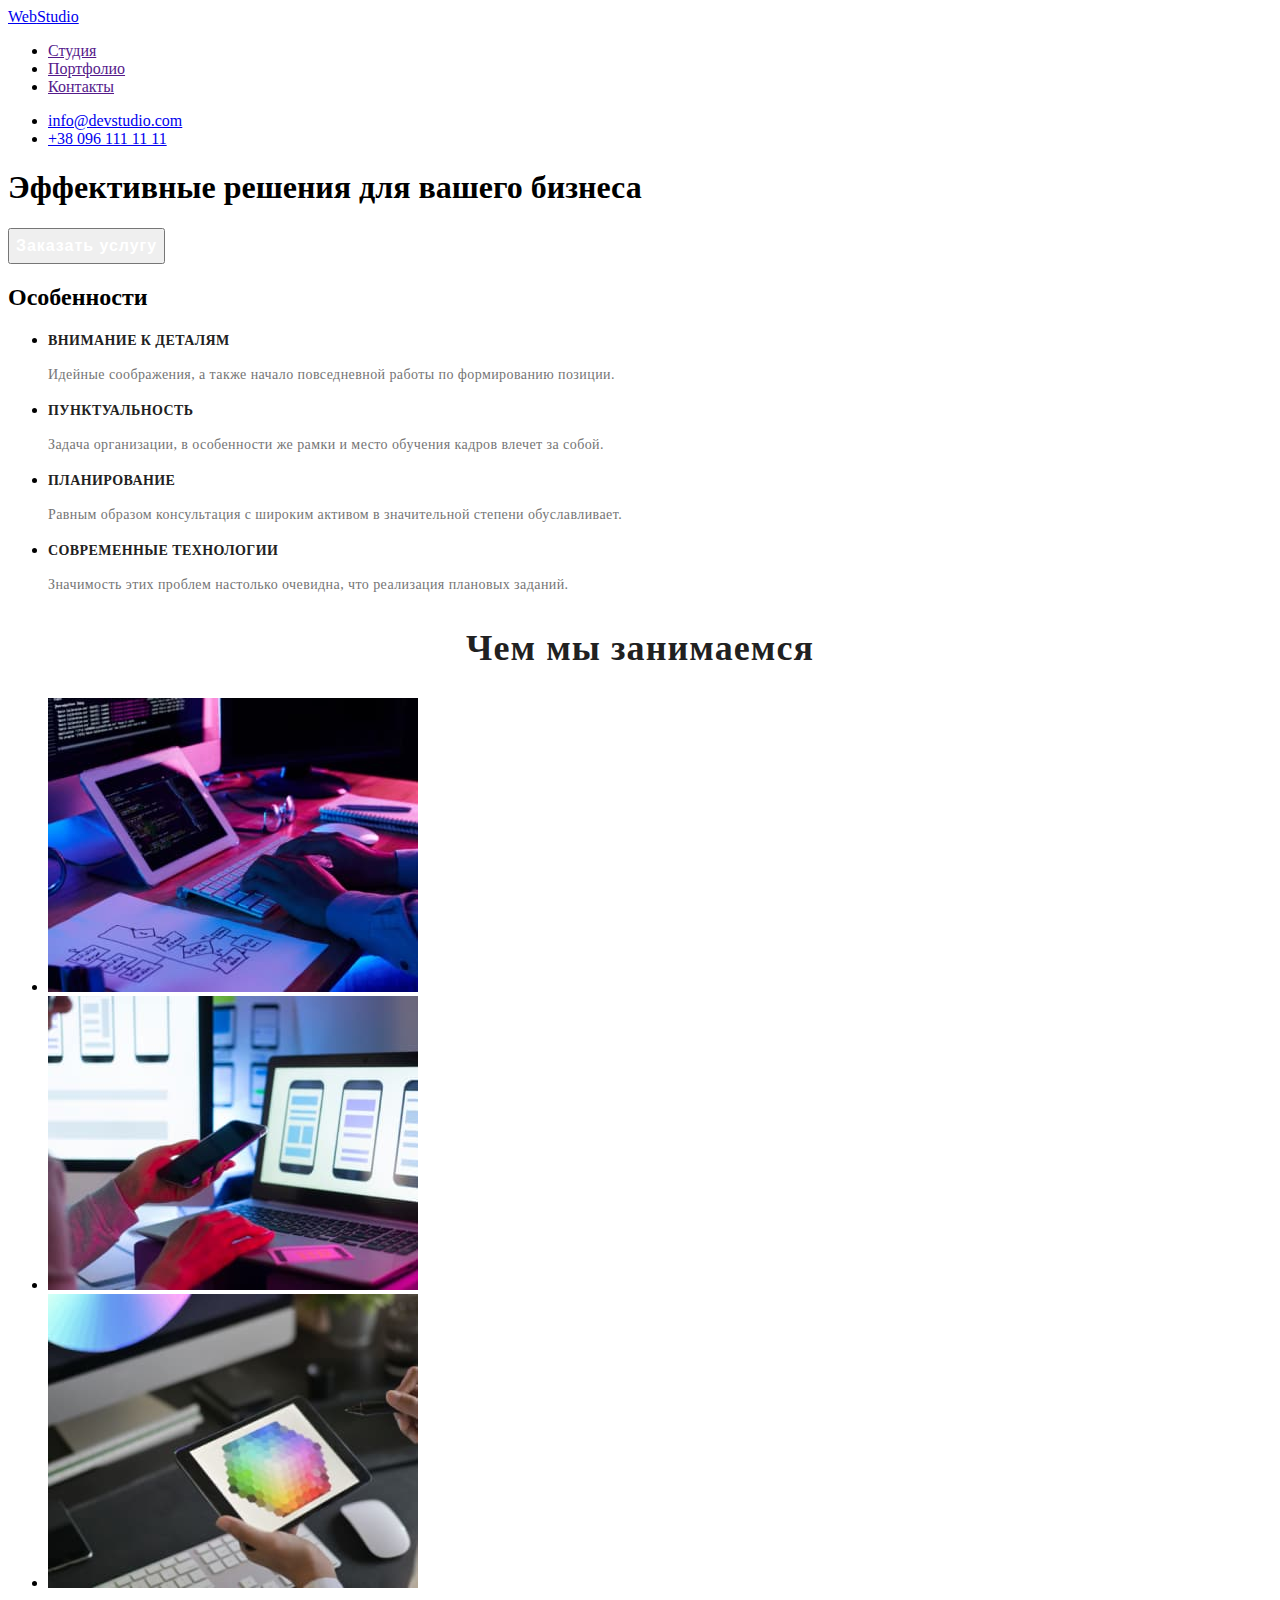
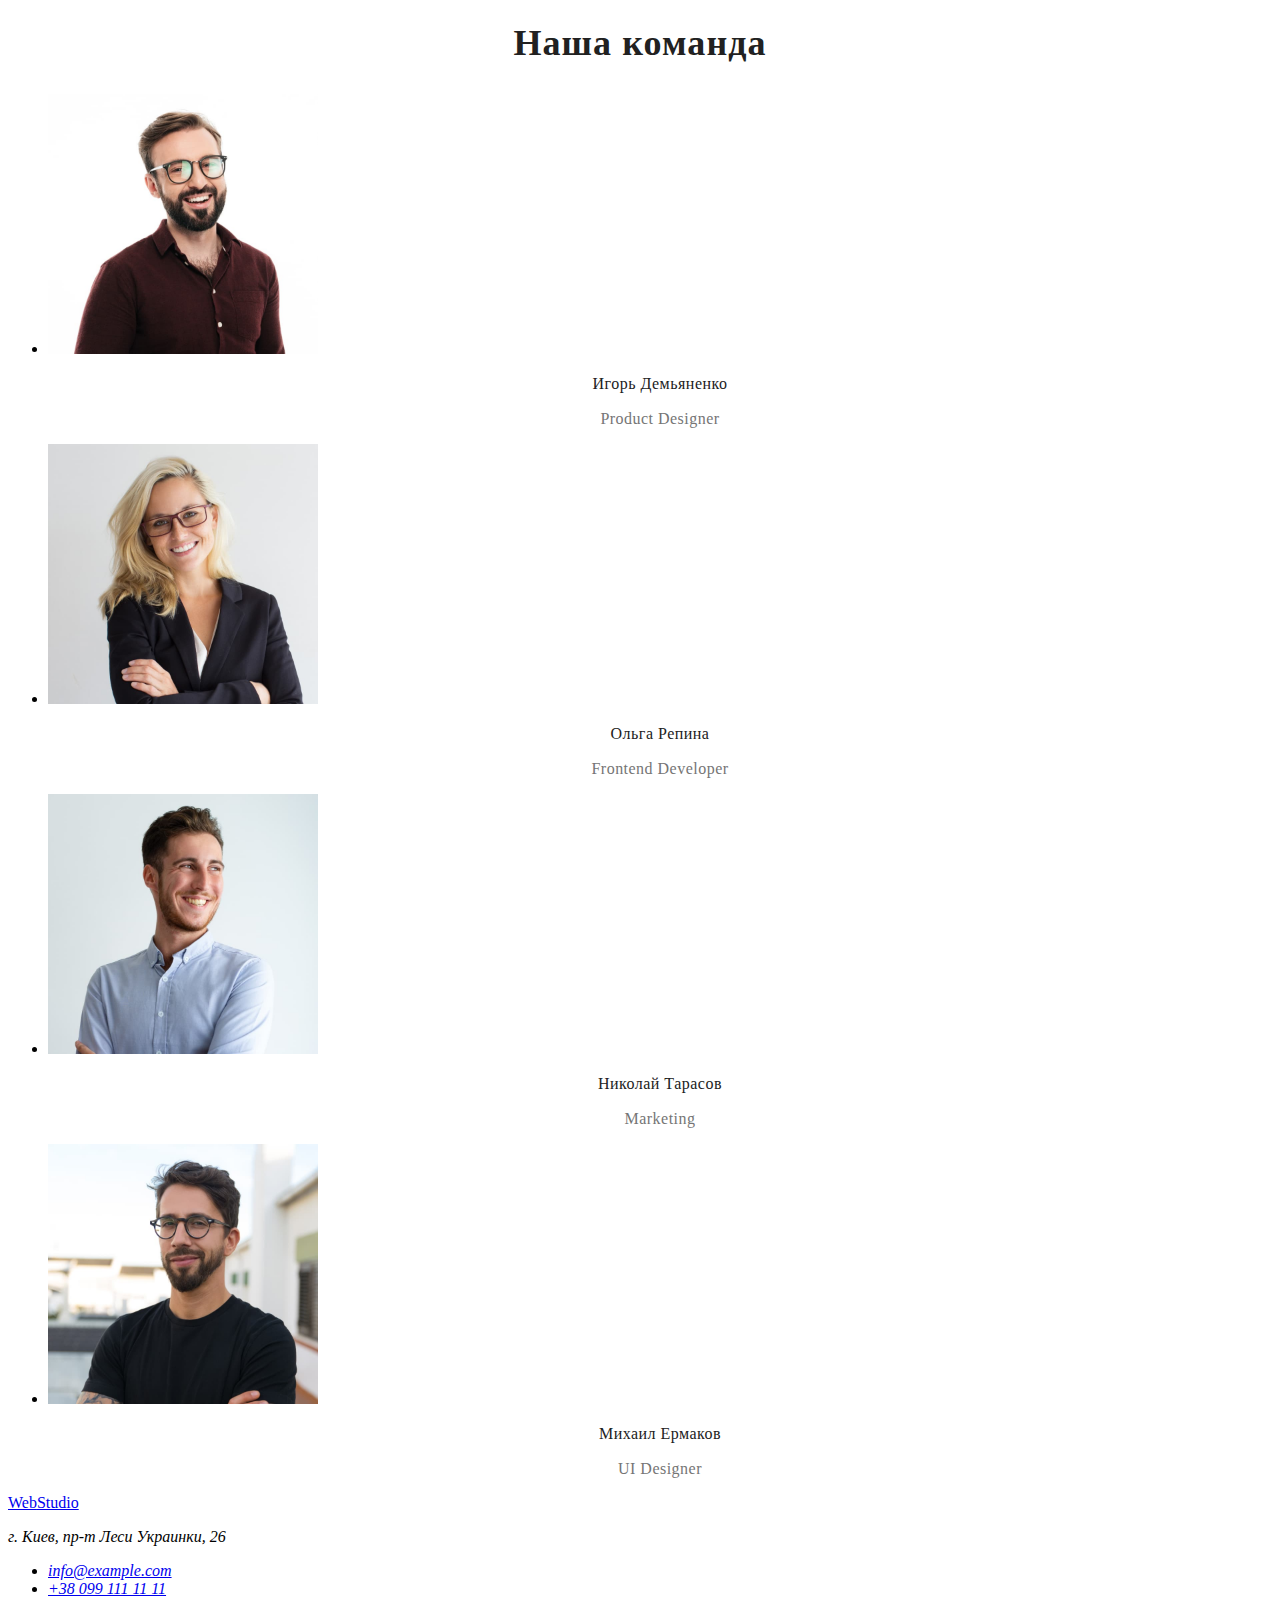
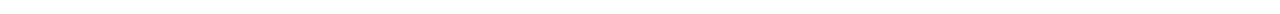
==== index.html @ c415d8a0 "update index.html" ====
<!DOCTYPE html>
<html lang="ru">
  <head>
    <meta charset="UTF-8" />
    <meta http-equiv="X-UA-Compatible" content="IE=edge" />
    <meta name="viewport" content="width=device-width, initial-scale=1.0" />
    <title>Студия</title>
    <link rel="stylesheet" href="./css/styles.css">
  </head>

  <body>
    <header>
      <nav>
        <a class="site-logo" href="./index.html"><span class="web">Web</span>Studio</a>
        <ul class="site-nav">
          <li><a href="">Студия</a></li>
          <li><a href="">Портфолио</a></li>
          <li><a href="">Контакты</a></li>
        </ul>
      </nav>
      <ul class="auth-nav">
        <li><a href="mailto:info@devstudio.com">info@devstudio.com</a></li>
        <li><a href="tel:+380961111111">+38 096 111 11 11</a></li>
      </ul>
    </header>

    <main>
      <!--Эффективные решения для вашего бизнеса-->
      <section>
        <h1 class="head-business-solution">Эффективные решения для вашего бизнеса</h1>
        <button class="buttom-order" type="button">Заказать услугу</button>
      </section>

      <!--Особенности-->
      <section>
        <h2>Особенности</h2>
        <ul>
          <li>
            <h3 class="особенности-заглавие">Внимание к деталям</h3>
            <p class="особенности-текст">
              Идейные соображения, а также начало повседневной работы по
              формированию позиции.
            </p>
          </li>
          <li>
            <h3 class="особенности-заглавие">Пунктуальность</h3>
            <p class="особенности-текст">
              Задача организации, в особенности же рамки и место обучения кадров
              влечет за собой.
            </p>
          </li>
          <li>
            <h3 class="особенности-заглавие">Планирование</h3>
            <p class="особенности-текст">
              Равным образом консультация с широким активом в значительной
              степени обуславливает.
            </p>
          </li>
          <li>
            <h3 class="особенности-заглавие">Современные технологии</h3>
            <p class="особенности-текст">
              Значимость этих проблем настолько очевидна, что реализация
              плановых заданий.
            </p>
          </li>
        </ul>
      </section>

      <!--Чем мы занимаемся-->
      <section>
        <h2 class="чем-мы-занимаемся-заглавие">Чем мы занимаемся</h2>
        <ul>
          <li>
            <img
              src="./images/img1.jpg"
              alt="Верстка"
              width="370"
              height="294"
            />
          </li>
          <li>
            <img
              src="./images/img2.jpg"
              alt="Оптимизация"
              width="370"
              height="294"
            />
          </li>
          <li>
            <img
              src="./images/img3.jpg"
              alt="Дизайн"
              width="370"
              height="294"
            />
          </li>
        </ul>
      </section>

      <!--Наша команда-->
      <section class="our-team">
        <h2 class="наша-команда-заглавие">Наша команда</h2>
        <ul>
          <li>
            <img
              src="./images/demianenko.jpg"
              alt="Игорь Демьяненко"
              width="270"
              height="260"
            />
            <h3 class="наша-команда-фио">Игорь Демьяненко</h3>
            <p class="наша-команда-позиция" lang="en">Product Designer</p>
          </li>
          <li>
            <img
              src="./images/repina.jpg"
              alt="Ольга Репина"
              width="270"
              height="260"
            />
            <h3 class="наша-команда-фио">Ольга Репина</h3>
            <p class="наша-команда-позиция" lang="en">Frontend Developer</p>
          </li>
          <li>
            <img
              src="./images/tarasov.jpg"
              alt="Николай Тарасов"
              width="270"
              height="260"
            />
            <h3 class="наша-команда-фио">Николай Тарасов</h3>
            <p class="наша-команда-позиция" lang="en">Marketing</p>
          </li>
          <li>
            <img
              src="./images/ermakov.jpg"
              alt="Михаил Ермаков"
              width="270"
              height="260"
            />
            <h3 class="наша-команда-фио">Михаил Ермаков</h3>
            <p class="наша-команда-позиция" lang="en">UI Designer</p>
          </li>
        </ul>
      </section>
    </main>

    <!--Footer-->
    <footer>
      <a href="./index.html"><span>Web</span>Studio</a>
      <address>
        <p>г. Киев, пр-т Леси Украинки, 26</p>
        <ul>
          <li>
            <a href="mailto:info@example.com">info@example.com</a>
          </li>
          <li>
            <a href="tel:+380991111111">+38 099 111 11 11</a>
          </li>
        </ul>
      </address>
    </footer>
  </body>
</html>
---- css/styles.css ----
.buttom-order {
font-style: normal;
font-weight: 700;
font-size: 16px;
line-height: 30px;
display: flex;
align-items: center;
text-align: center;
letter-spacing: 0.06em;
color: #FFFFFF;
}

.особенности-заглавие {
font-style: normal;
font-weight: 700;
font-size: 14px;
line-height: 16px;
letter-spacing: 0.03em;
text-transform: uppercase;
color: #212121;
}

.особенности-текст {
    font-style: normal;
font-weight: 400;
font-size: 14px;
line-height: 24px;
letter-spacing: 0.03em;
color: #757575;
}

.чем-мы-занимаемся-заглавие {
    font-style: normal;
font-weight: 700;
font-size: 36px;
line-height: 42px;
text-align: center;
letter-spacing: 0.03em;
color: #212121;
}

.наша-команда-заглавие {
font-style: normal;
font-weight: 700;
font-size: 36px;
line-height: 42px;
text-align: center;
letter-spacing: 0.03em;
color: #212121;
}

.наша-команда-фио {
font-style: normal;
font-weight: 500;
font-size: 16px;
line-height: 19px;
text-align: center;
letter-spacing: 0.03em;
color: #212121;
}

.наша-команда-позиция {
    font-style: normal;
font-weight: 400;
font-size: 16px;
line-height: 19px;
text-align: center;
letter-spacing: 0.03em;
color: #757575;
}
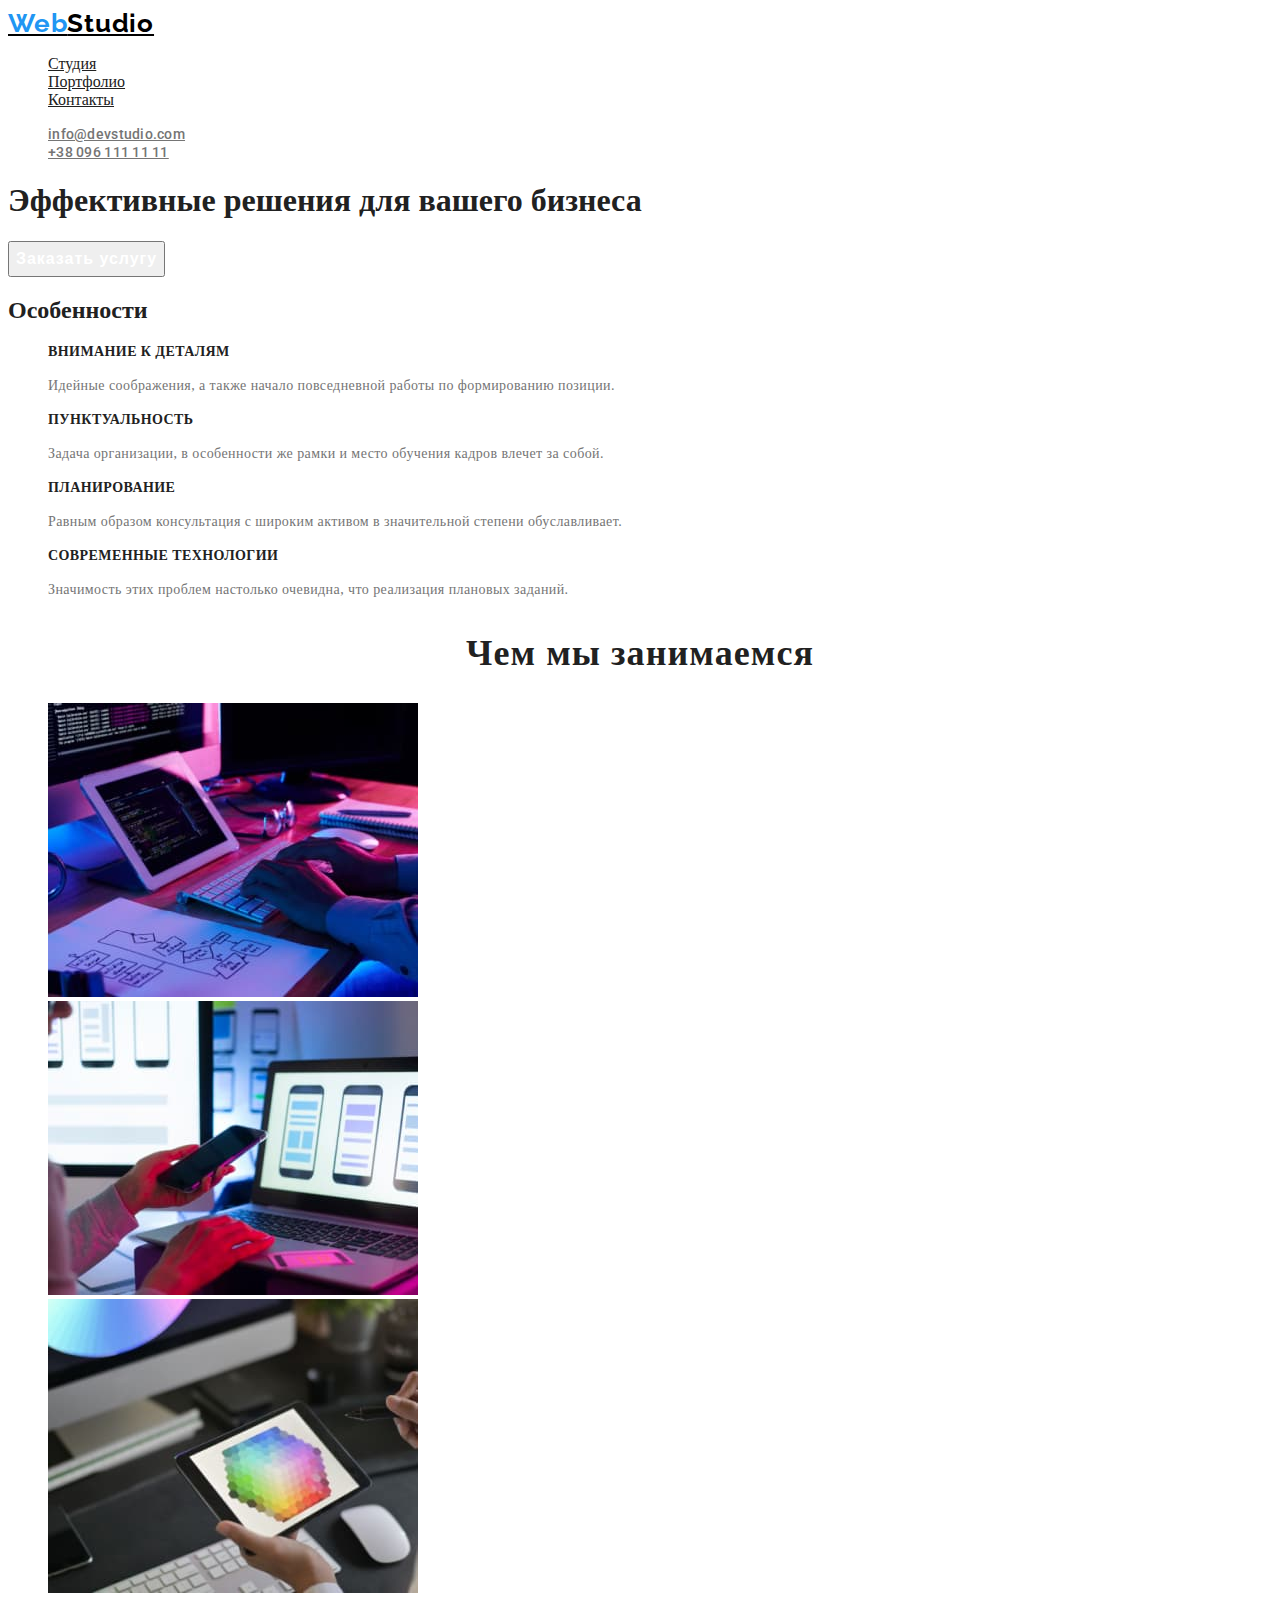
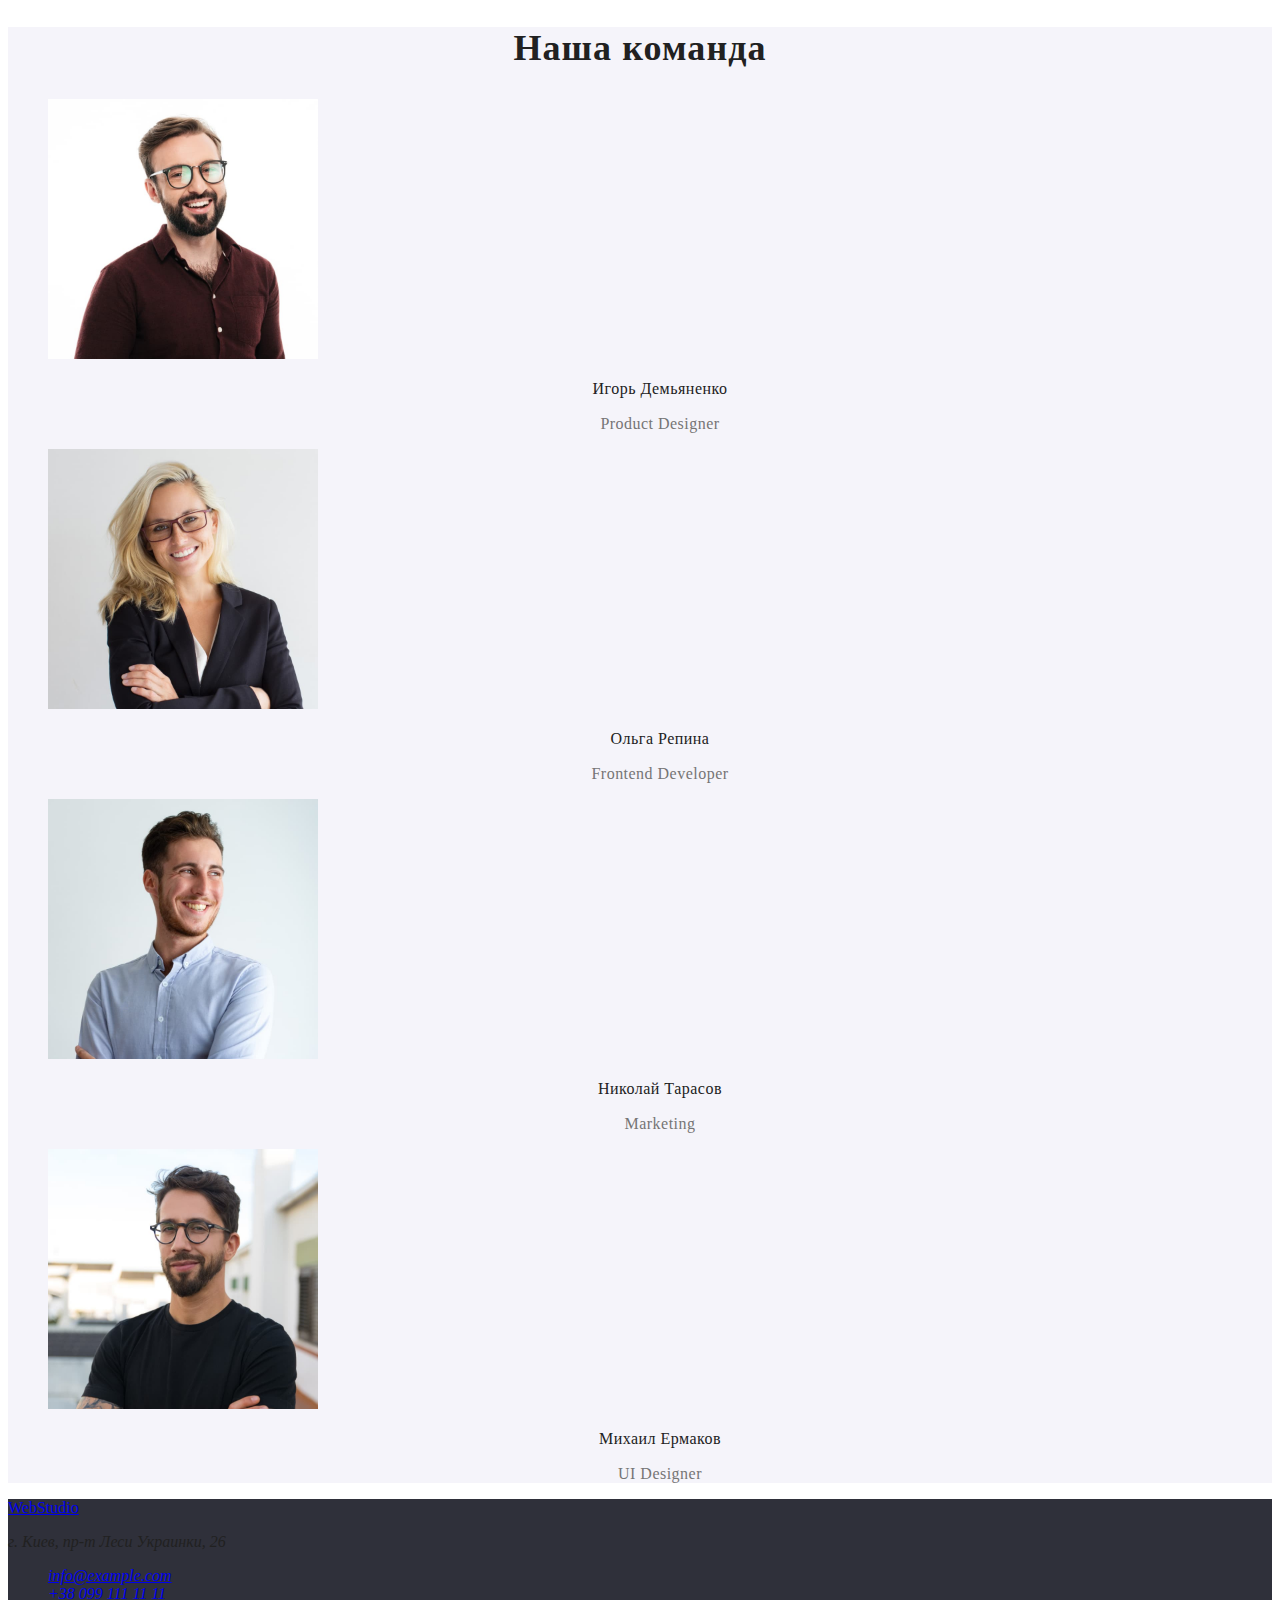
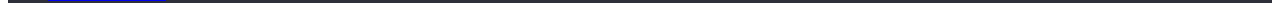
==== commit 1810011f: "update index.html" ====
--- a/index.html
+++ b/index.html
@@ -5,7 +5,14 @@
     <meta http-equiv="X-UA-Compatible" content="IE=edge" />
     <meta name="viewport" content="width=device-width, initial-scale=1.0" />
     <title>Студия</title>
+    <link rel="preconnect" href="https://fonts.googleapis.com">
+    <link rel="preconnect" href="https://fonts.gstatic.com" crossorigin>
+    <link
+      href="https://fonts.googleapis.com/css2?family=Raleway:wght@700&family=Roboto:ital,wght@0,400;0,500;0,700;1,900&display=swap"
+      rel="stylesheet">
+      
     <link rel="stylesheet" href="./css/styles.css">
+    
   </head>
 
   <body>
--- a/css/styles.css
+++ b/css/styles.css
@@ -1,3 +1,50 @@
+body {
+background: #FFFFFF;
+color: #212121;
+}
+
+ul {
+list-style: none;
+}
+
+footer {
+background: #2F303A;
+}
+
+.site-logo {
+    font-family: 'Raleway';
+font-style: normal;
+font-weight: 700;
+font-size: 26px;
+line-height: 31px;
+letter-spacing: 0.03em;
+color: #000000;
+}
+
+.web {
+    color: #2196F3;
+}
+
+.site-nav a {
+    color: #212121;
+}
+.site-nav a:hover {
+color: #2196F3;;
+    }
+
+.auth-nav a {
+    font-family: 'Roboto';
+font-style: normal;
+font-weight: 500;
+font-size: 14px;
+line-height: 16px;
+letter-spacing: 0.02em;
+color: #757575;
+}
+
+.auth-nav a:hover {
+    color: #2196F3;
+}
 
 .buttom-order {
 font-style: normal;
@@ -40,6 +87,10 @@
 color: #212121;
 }
 
+.our-team {
+   background: #F5F4FA;
+}
+
 .наша-команда-заглавие {
 font-style: normal;
 font-weight: 700;
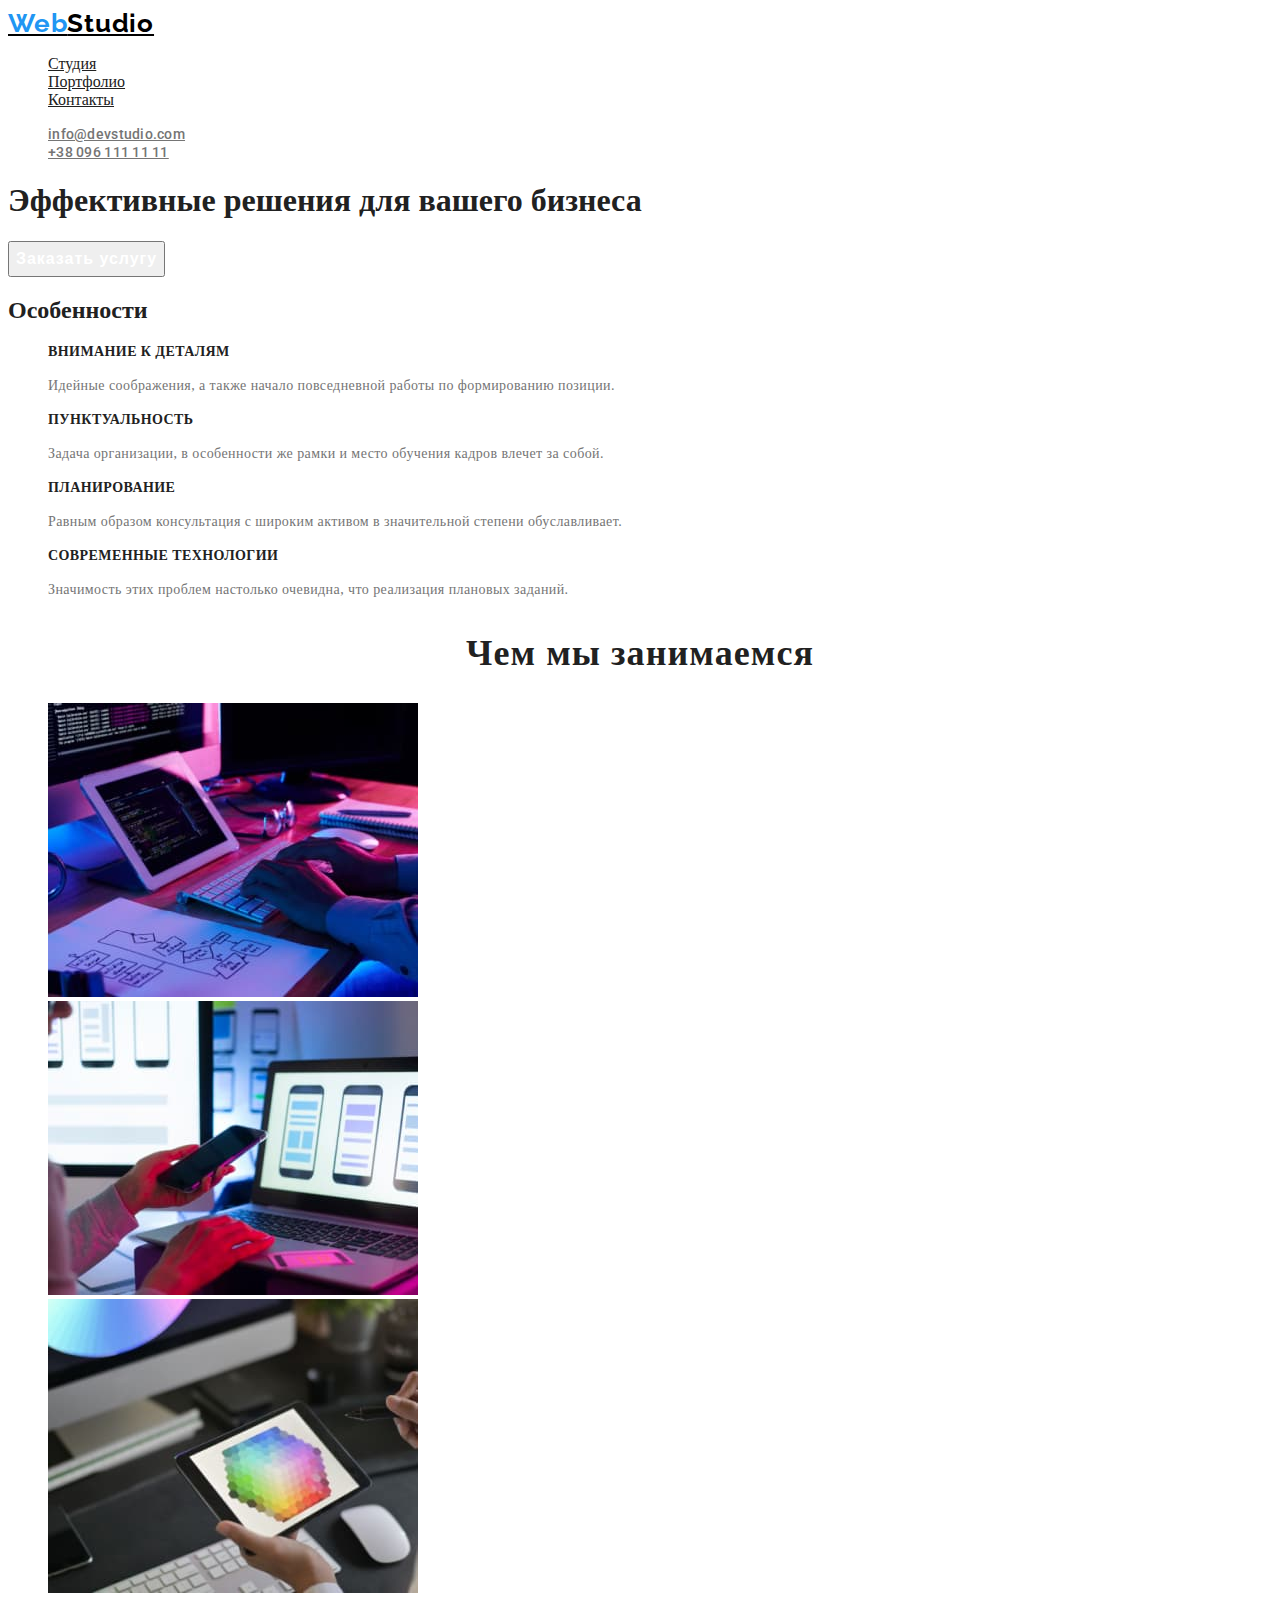
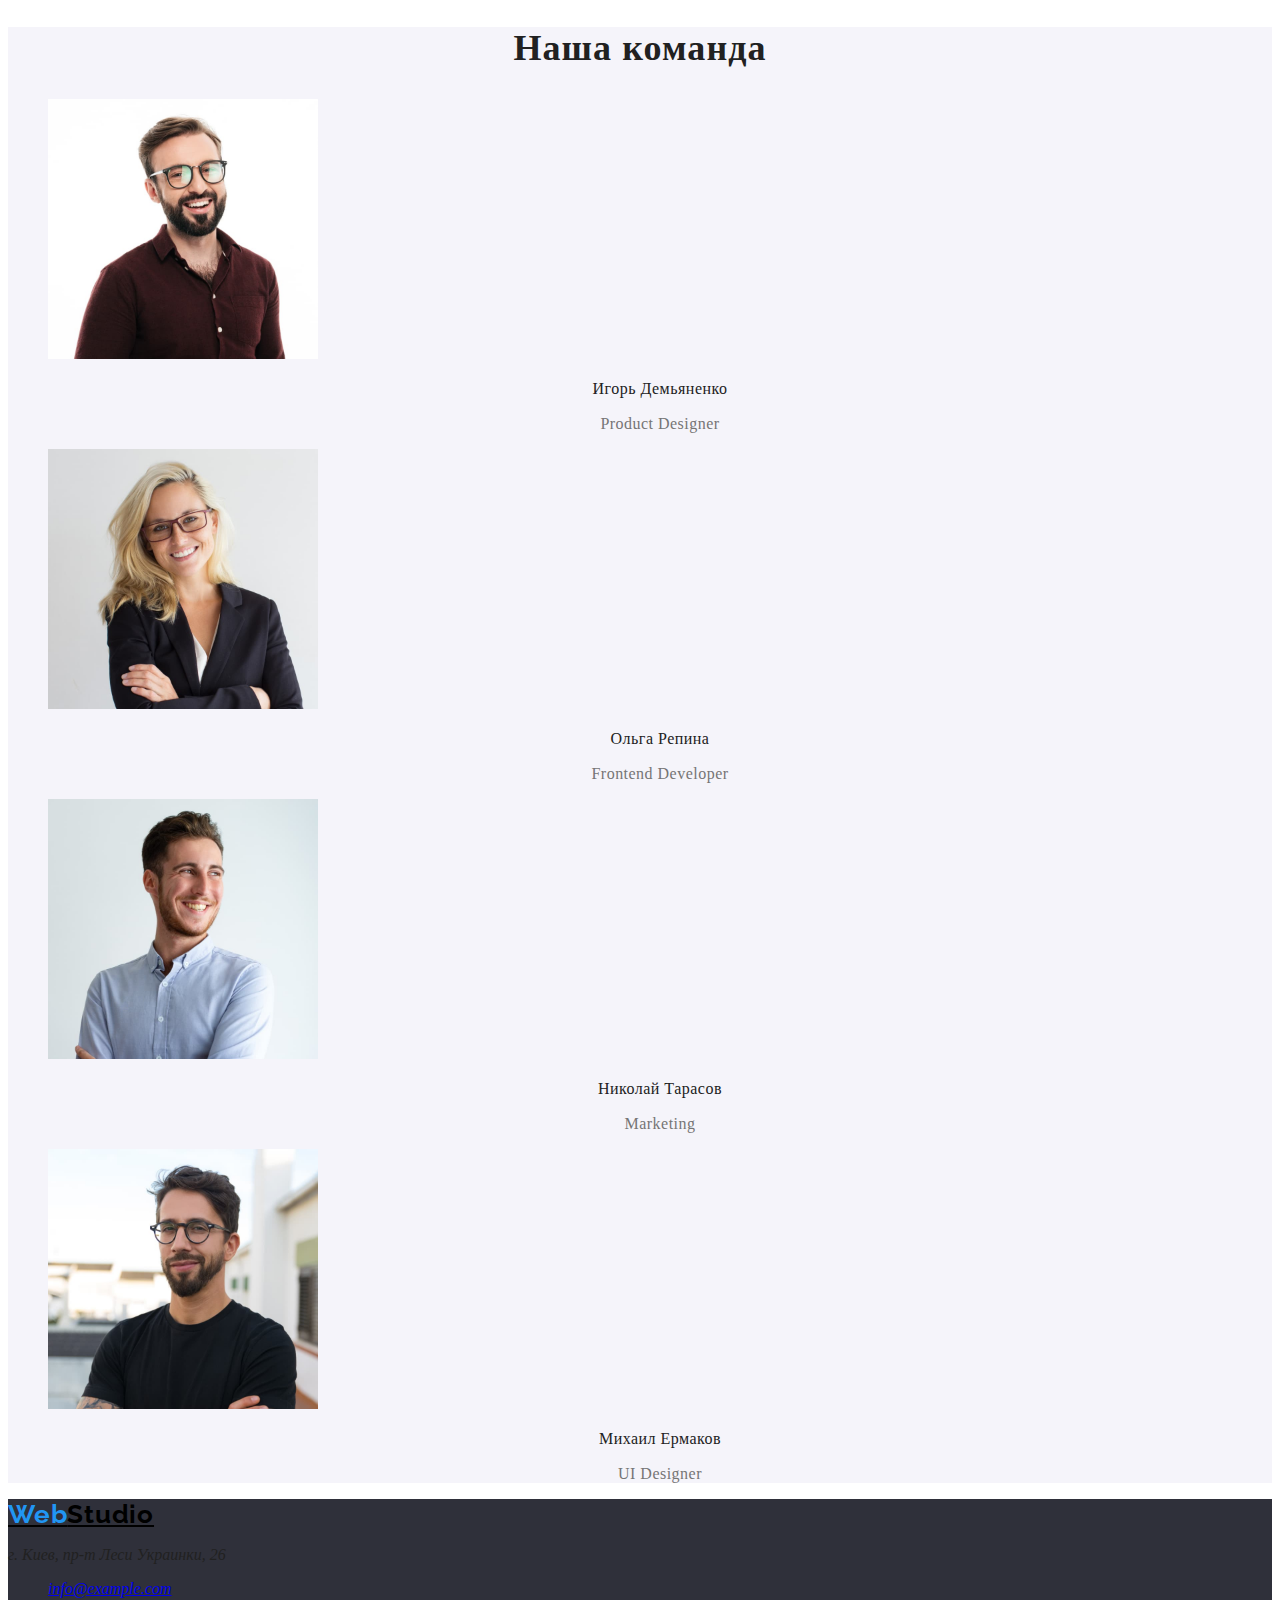
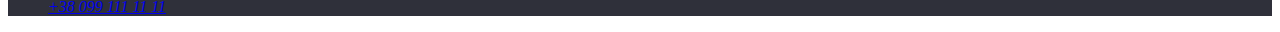
==== commit 3253b224: "update index.html" ====
--- a/index.html
+++ b/index.html
@@ -5,43 +5,60 @@
     <meta http-equiv="X-UA-Compatible" content="IE=edge" />
     <meta name="viewport" content="width=device-width, initial-scale=1.0" />
     <title>Студия</title>
-    <link rel="preconnect" href="https://fonts.googleapis.com">
-    <link rel="preconnect" href="https://fonts.gstatic.com" crossorigin>
+    <link rel="preconnect" href="https://fonts.googleapis.com" />
+    <link rel="preconnect" href="https://fonts.gstatic.com" crossorigin />
     <link
       href="https://fonts.googleapis.com/css2?family=Raleway:wght@700&family=Roboto:ital,wght@0,400;0,500;0,700;1,900&display=swap"
-      rel="stylesheet">
-      
-    <link rel="stylesheet" href="./css/styles.css">
-    
+      rel="stylesheet"
+    />
+    <link rel="stylesheet" href="./css/styles.css" />
   </head>
 
   <body>
-    <header>
-      <nav>
-        <a class="site-logo" href="./index.html"><span class="web">Web</span>Studio</a>
+    <header class="header">
+      <nav class="header-nav">
+        <a class="site-logo" href="./index.html"
+          ><span class="web">Web</span>Studio</a
+        >
         <ul class="site-nav">
-          <li><a href="">Студия</a></li>
-          <li><a href="">Портфолио</a></li>
-          <li><a href="">Контакты</a></li>
+          <li class="site-nav-item">
+            <a class="site-nav-link" href="">Студия</a>
+          </li>
+          <li class="site-nav-item">
+            <a class="site-nav-link" href="">Портфолио</a>
+          </li>
+          <li class="site-nav-item">
+            <a class="site-nav-link" href="">Контакты</a>
+          </li>
         </ul>
       </nav>
       <ul class="auth-nav">
-        <li><a href="mailto:info@devstudio.com">info@devstudio.com</a></li>
-        <li><a href="tel:+380961111111">+38 096 111 11 11</a></li>
+        <li class="auth-nav-mail">
+          <a class="auth-nav-link" href="mailto:info@devstudio.com"
+            >info@devstudio.com</a
+          >
+        </li>
+        <li class="auth-nav-tel">
+          <a class="auth-nav-link" href="tel:+380961111111"
+            >+38 096 111 11 11</a
+          >
+        </li>
       </ul>
     </header>
 
     <main>
       <!--Эффективные решения для вашего бизнеса-->
       <section>
-        <h1 class="head-business-solution">Эффективные решения для вашего бизнеса</h1>
+        <h1 class="head-business-solution">
+          Эффективные решения для вашего бизнеса
+        </h1>
         <button class="buttom-order" type="button">Заказать услугу</button>
       </section>
 
       <!--Особенности-->
       <section>
         <h2>Особенности</h2>
-        <ul>
+        <ul class="list">
           <li>
             <h3 class="особенности-заглавие">Внимание к деталям</h3>
             <p class="особенности-текст">
@@ -76,7 +93,7 @@
       <!--Чем мы занимаемся-->
       <section>
         <h2 class="чем-мы-занимаемся-заглавие">Чем мы занимаемся</h2>
-        <ul>
+        <ul class="list">
           <li>
             <img
               src="./images/img1.jpg"
@@ -107,7 +124,7 @@
       <!--Наша команда-->
       <section class="our-team">
         <h2 class="наша-команда-заглавие">Наша команда</h2>
-        <ul>
+        <ul class="list">
           <li>
             <img
               src="./images/demianenko.jpg"
@@ -154,10 +171,12 @@
 
     <!--Footer-->
     <footer>
-      <a href="./index.html"><span>Web</span>Studio</a>
+      <a class="site-logo" href="./index.html"
+        ><span class="web">Web</span>Studio</a
+      >
       <address>
         <p>г. Киев, пр-т Леси Украинки, 26</p>
-        <ul>
+        <ul class="list-address">
           <li>
             <a href="mailto:info@example.com">info@example.com</a>
           </li>
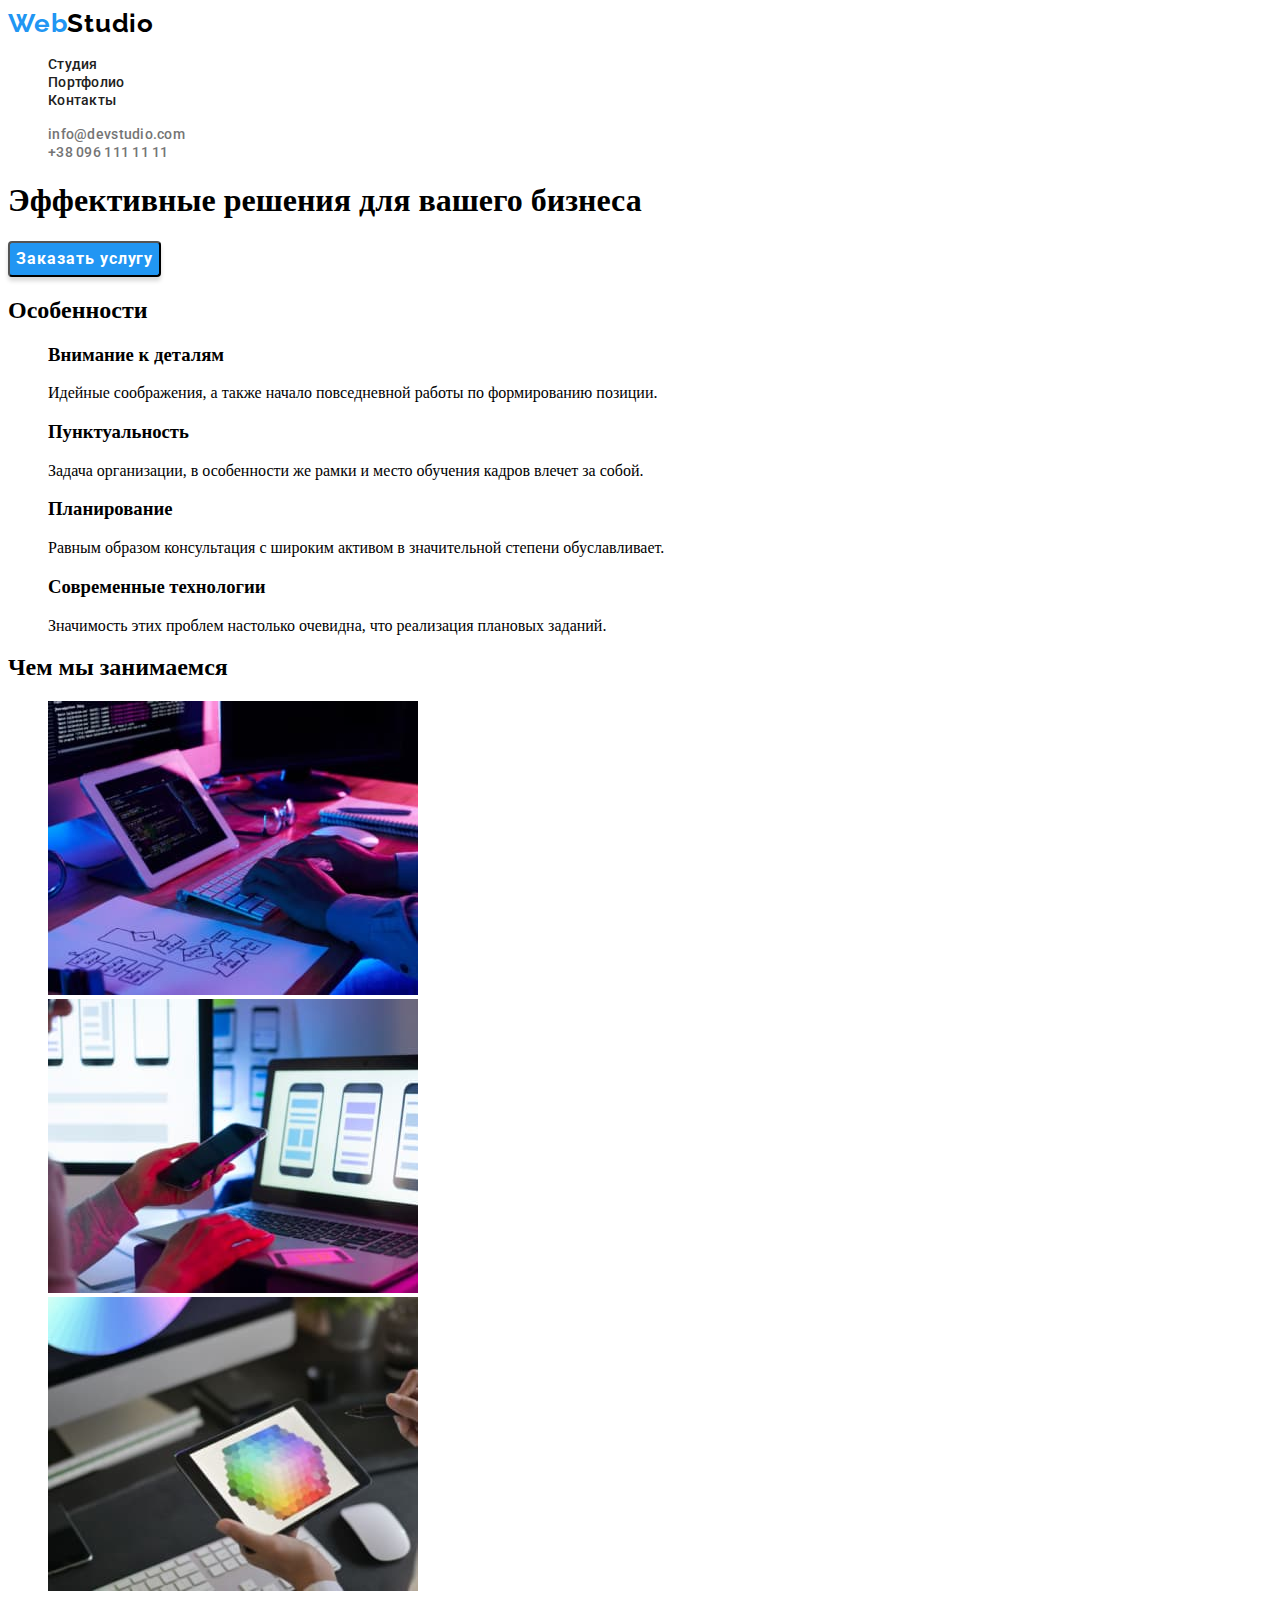
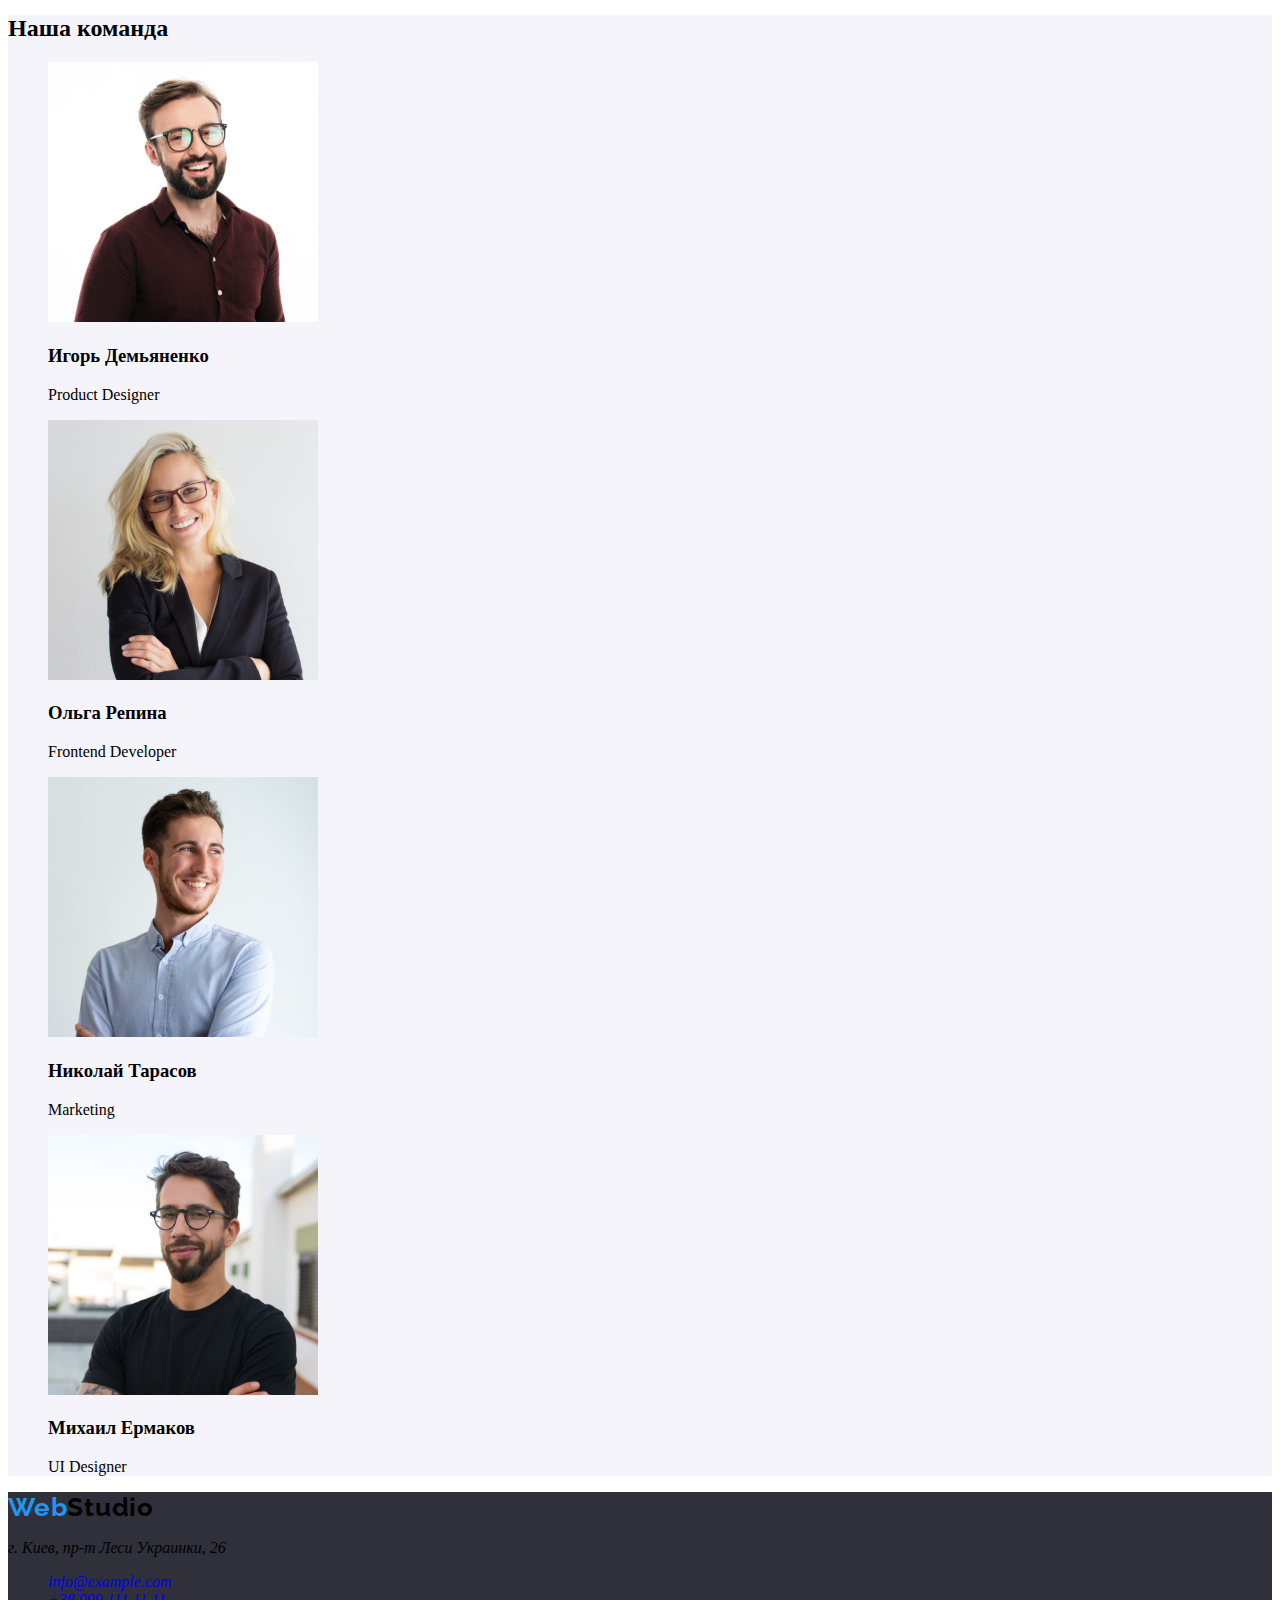
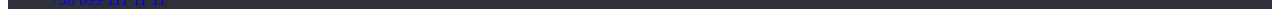
==== commit 4437547c: "update.index.html" ====
--- a/index.html
+++ b/index.html
@@ -48,8 +48,8 @@
 
     <main>
       <!--Эффективные решения для вашего бизнеса-->
-      <section>
-        <h1 class="head-business-solution">
+      <section class="hero">
+        <h1 class="hero-head">
           Эффективные решения для вашего бизнеса
         </h1>
         <button class="buttom-order" type="button">Заказать услугу</button>
@@ -57,32 +57,32 @@
 
       <!--Особенности-->
       <section>
-        <h2>Особенности</h2>
+        <h2 class="head">Особенности</h2>
         <ul class="list">
           <li>
-            <h3 class="особенности-заглавие">Внимание к деталям</h3>
-            <p class="особенности-текст">
+            <h3 class="peculiarities-title">Внимание к деталям</h3>
+            <p class="peculiarities-text">
               Идейные соображения, а также начало повседневной работы по
               формированию позиции.
             </p>
           </li>
           <li>
-            <h3 class="особенности-заглавие">Пунктуальность</h3>
-            <p class="особенности-текст">
+            <h3 class="peculiarities-title">Пунктуальность</h3>
+            <p class="peculiarities-text">
               Задача организации, в особенности же рамки и место обучения кадров
               влечет за собой.
             </p>
           </li>
           <li>
-            <h3 class="особенности-заглавие">Планирование</h3>
-            <p class="особенности-текст">
+            <h3 class="peculiarities-title">Планирование</h3>
+            <p class="peculiarities-text">
               Равным образом консультация с широким активом в значительной
               степени обуславливает.
             </p>
           </li>
           <li>
-            <h3 class="особенности-заглавие">Современные технологии</h3>
-            <p class="особенности-текст">
+            <h3 class="peculiarities-title">Современные технологии</h3>
+            <p class="peculiarities-text">
               Значимость этих проблем настолько очевидна, что реализация
               плановых заданий.
             </p>
@@ -92,7 +92,7 @@
 
       <!--Чем мы занимаемся-->
       <section>
-        <h2 class="чем-мы-занимаемся-заглавие">Чем мы занимаемся</h2>
+        <h2 class="section-head">Чем мы занимаемся</h2>
         <ul class="list">
           <li>
             <img
@@ -123,7 +123,7 @@
 
       <!--Наша команда-->
       <section class="our-team">
-        <h2 class="наша-команда-заглавие">Наша команда</h2>
+        <h2 class="section-head">Наша команда</h2>
         <ul class="list">
           <li>
             <img
@@ -132,8 +132,8 @@
               width="270"
               height="260"
             />
-            <h3 class="наша-команда-фио">Игорь Демьяненко</h3>
-            <p class="наша-команда-позиция" lang="en">Product Designer</p>
+            <h3 class="our-team-full-name">Игорь Демьяненко</h3>
+            <p class="our-team-position" lang="en">Product Designer</p>
           </li>
           <li>
             <img
@@ -142,8 +142,8 @@
               width="270"
               height="260"
             />
-            <h3 class="наша-команда-фио">Ольга Репина</h3>
-            <p class="наша-команда-позиция" lang="en">Frontend Developer</p>
+            <h3 class="our-team-full-name">Ольга Репина</h3>
+            <p class="our-team-position" lang="en">Frontend Developer</p>
           </li>
           <li>
             <img
@@ -152,8 +152,8 @@
               width="270"
               height="260"
             />
-            <h3 class="наша-команда-фио">Николай Тарасов</h3>
-            <p class="наша-команда-позиция" lang="en">Marketing</p>
+            <h3 class="our-team-full-name">Николай Тарасов</h3>
+            <p class="our-team-position" lang="en">Marketing</p>
           </li>
           <li>
             <img
@@ -162,8 +162,8 @@
               width="270"
               height="260"
             />
-            <h3 class="наша-команда-фио">Михаил Ермаков</h3>
-            <p class="наша-команда-позиция" lang="en">UI Designer</p>
+            <h3 class="our-team-full-name">Михаил Ермаков</h3>
+            <p class="our-team-position" lang="en">UI Designer</p>
           </li>
         </ul>
       </section>
@@ -172,16 +172,16 @@
     <!--Footer-->
     <footer>
       <a class="site-logo" href="./index.html"
-        ><span class="web">Web</span>Studio</a
+        ><span class="web">Web</span><span class="studio">Studio</span></a
       >
       <address>
-        <p>г. Киев, пр-т Леси Украинки, 26</p>
+        <p class="address-text" >г. Киев, пр-т Леси Украинки, 26</p>
         <ul class="list-address">
           <li>
-            <a href="mailto:info@example.com">info@example.com</a>
+            <a class="address-link" href="mailto:info@example.com">info@example.com</a>
           </li>
           <li>
-            <a href="tel:+380991111111">+38 099 111 11 11</a>
+            <a class="address-link" href="tel:+380991111111">+38 099 111 11 11</a>
           </li>
         </ul>
       </address>
--- a/css/styles.css
+++ b/css/styles.css
@@ -1,122 +1,153 @@
 body {
-background: #FFFFFF;
-color: #212121;
-}
+  background: #ffffff;
+  }
 
-ul {
-list-style: none;
+.list {
+  list-style: none;
 }
 
 footer {
-background: #2F303A;
+  background: #2f303a;
 }
 
 .site-logo {
-    font-family: 'Raleway';
-font-style: normal;
-font-weight: 700;
-font-size: 26px;
-line-height: 31px;
-letter-spacing: 0.03em;
-color: #000000;
+  font-family: "Raleway";
+  font-style: normal;
+  font-weight: 700;
+  font-size: 26px;
+  line-height: 1.19;
+  letter-spacing: 0.03em;
+  color: #000000;
+  text-decoration: none;
 }
 
 .web {
-    color: #2196F3;
+  color: #2196f3;
 }
 
-.site-nav a {
-    color: #212121;
+.site-nav {
+  list-style: none;
 }
-.site-nav a:hover {
-color: #2196F3;;
-    }
 
-.auth-nav a {
-    font-family: 'Roboto';
-font-style: normal;
+.site-nav-link:hover,
+.site-nav-link:focus {
+  color: #2196f3;
+}
+
+.site-nav-link {
+    font-family: 'Roboto', sans-serif;
+    font-style: normal;
 font-weight: 500;
 font-size: 14px;
 line-height: 16px;
 letter-spacing: 0.02em;
-color: #757575;
+color: #212121;
+text-decoration: none;
 }
 
-.auth-nav a:hover {
-    color: #2196F3;
+.auth-nav {
+  list-style: none;
+}
+
+.auth-nav-link {
+    font-family: 'Roboto', sans-serif;
+    font-style: normal;
+  font-weight: 500;
+  font-size: 14px;
+  line-height: 1.14;
+  letter-spacing: 0.02em;
+  color: #757575;
+  text-decoration: none;
+}
+
+.auth-nav-link:hover,
+.auth-nav-link:focus {
+  color: #2196f3;
 }
 
 .buttom-order {
+  font-family: 'Roboto', sans-serif;
 font-style: normal;
 font-weight: 700;
 font-size: 16px;
-line-height: 30px;
+line-height: 1.87;
 display: flex;
 align-items: center;
 text-align: center;
 letter-spacing: 0.06em;
 color: #FFFFFF;
+background: #2196F3;
+box-shadow: 0px 4px 4px rgba(0, 0, 0, 0.15);
+border-radius: 4px;
 }
 
 .особенности-заглавие {
-font-style: normal;
-font-weight: 700;
-font-size: 14px;
-line-height: 16px;
-letter-spacing: 0.03em;
-text-transform: uppercase;
-color: #212121;
+  font-style: normal;
+  font-weight: 700;
+  font-size: 14px;
+  line-height: 16px;
+  letter-spacing: 0.03em;
+  text-transform: uppercase;
+  color: #212121;
 }
 
 .особенности-текст {
-    font-style: normal;
-font-weight: 400;
-font-size: 14px;
-line-height: 24px;
-letter-spacing: 0.03em;
-color: #757575;
+  font-style: normal;
+  font-weight: 400;
+  font-size: 14px;
+  line-height: 24px;
+  letter-spacing: 0.03em;
+  color: #757575;
 }
 
 .чем-мы-занимаемся-заглавие {
-    font-style: normal;
-font-weight: 700;
-font-size: 36px;
-line-height: 42px;
-text-align: center;
-letter-spacing: 0.03em;
-color: #212121;
+  font-style: normal;
+  font-weight: 700;
+  font-size: 36px;
+  line-height: 42px;
+  text-align: center;
+  letter-spacing: 0.03em;
+  color: #212121;
 }
 
 .our-team {
-   background: #F5F4FA;
+  background: #f5f4fa;
 }
 
 .наша-команда-заглавие {
-font-style: normal;
-font-weight: 700;
-font-size: 36px;
-line-height: 42px;
-text-align: center;
-letter-spacing: 0.03em;
-color: #212121;
+  font-style: normal;
+  font-weight: 700;
+  font-size: 36px;
+  line-height: 42px;
+  text-align: center;
+  letter-spacing: 0.03em;
+  color: #212121;
 }
 
 .наша-команда-фио {
-font-style: normal;
-font-weight: 500;
-font-size: 16px;
-line-height: 19px;
-text-align: center;
-letter-spacing: 0.03em;
-color: #212121;
+  font-style: normal;
+  font-weight: 500;
+  font-size: 16px;
+  line-height: 19px;
+  text-align: center;
+  letter-spacing: 0.03em;
+  color: #212121;
 }
 
 .наша-команда-позиция {
-    font-style: normal;
-font-weight: 400;
-font-size: 16px;
-line-height: 19px;
-text-align: center;
-letter-spacing: 0.03em;
-color: #757575;
-}+  font-style: normal;
+  font-weight: 400;
+  font-size: 16px;
+  line-height: 19px;
+  text-align: center;
+  letter-spacing: 0.03em;
+  color: #757575;
+}
+
+.list-address {
+    list-style: none;
+}
+
+.list-address a {
+    text-decoration: none;
+    }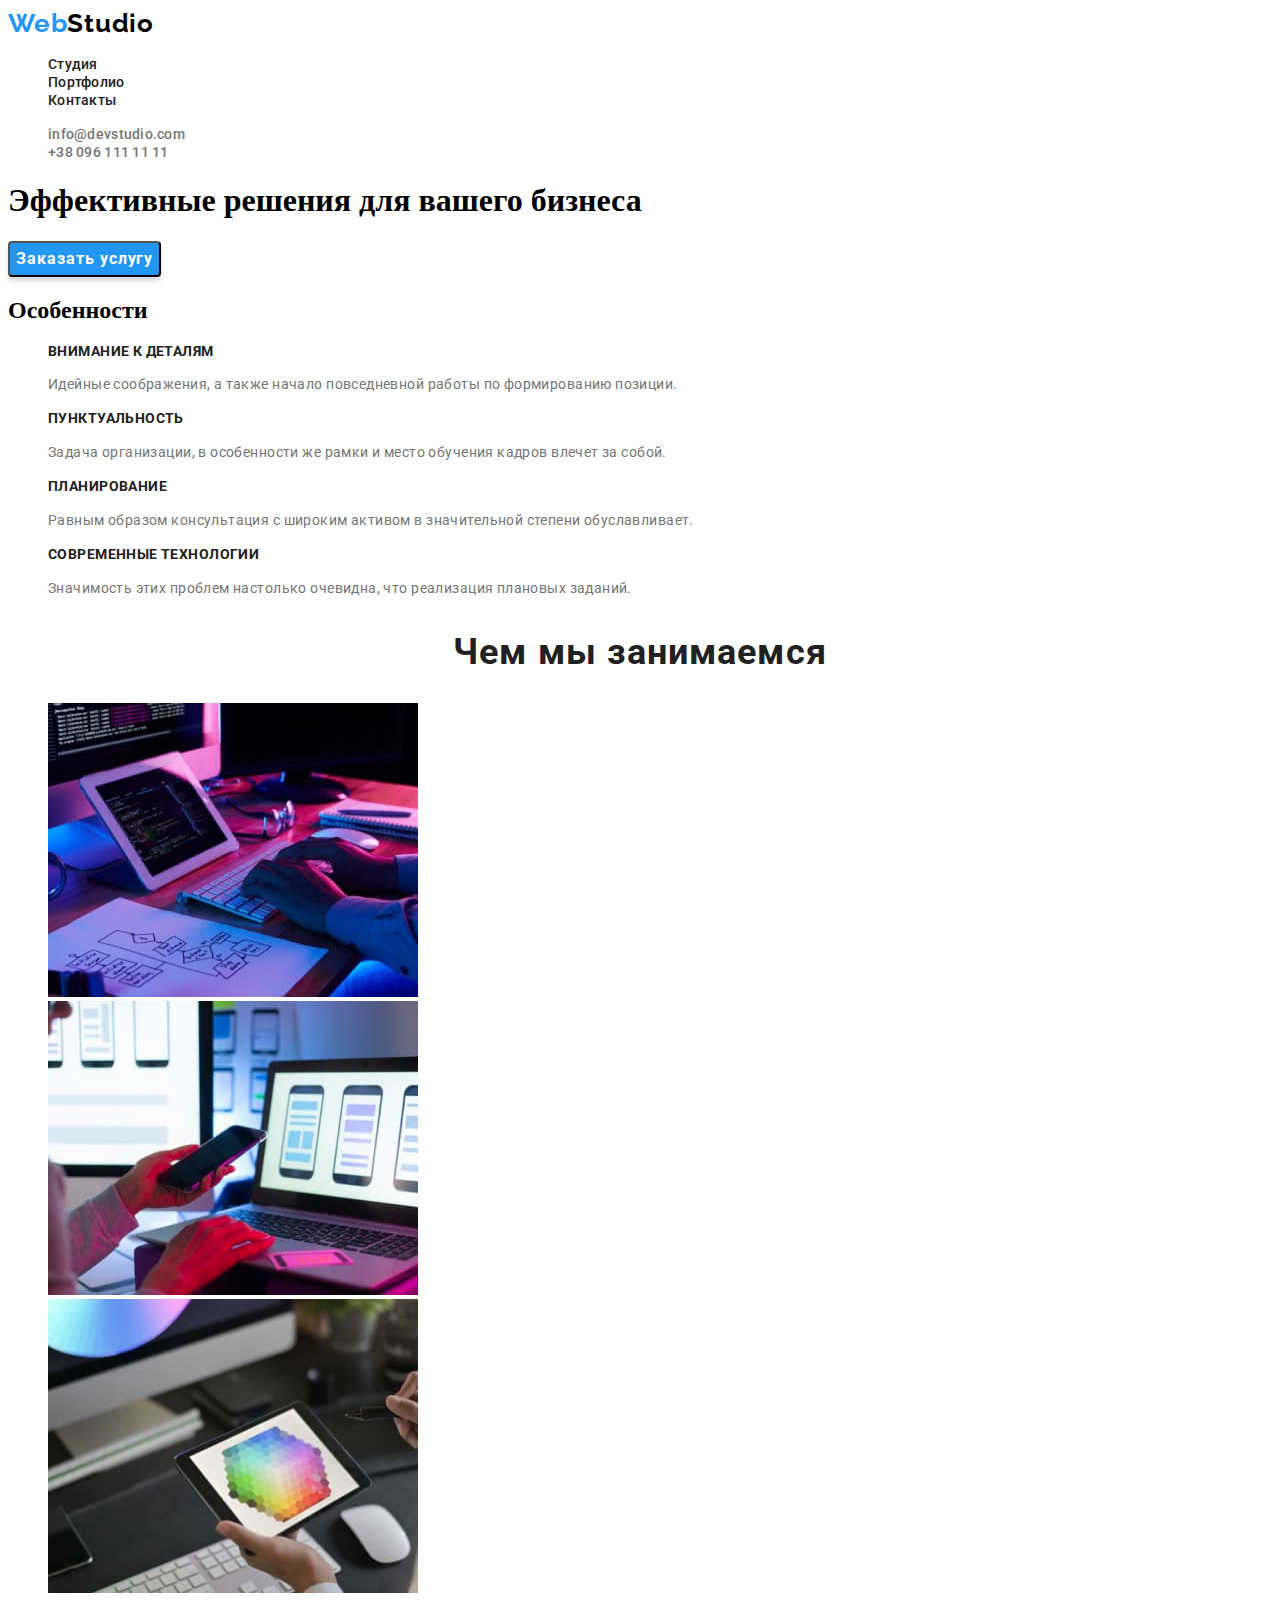
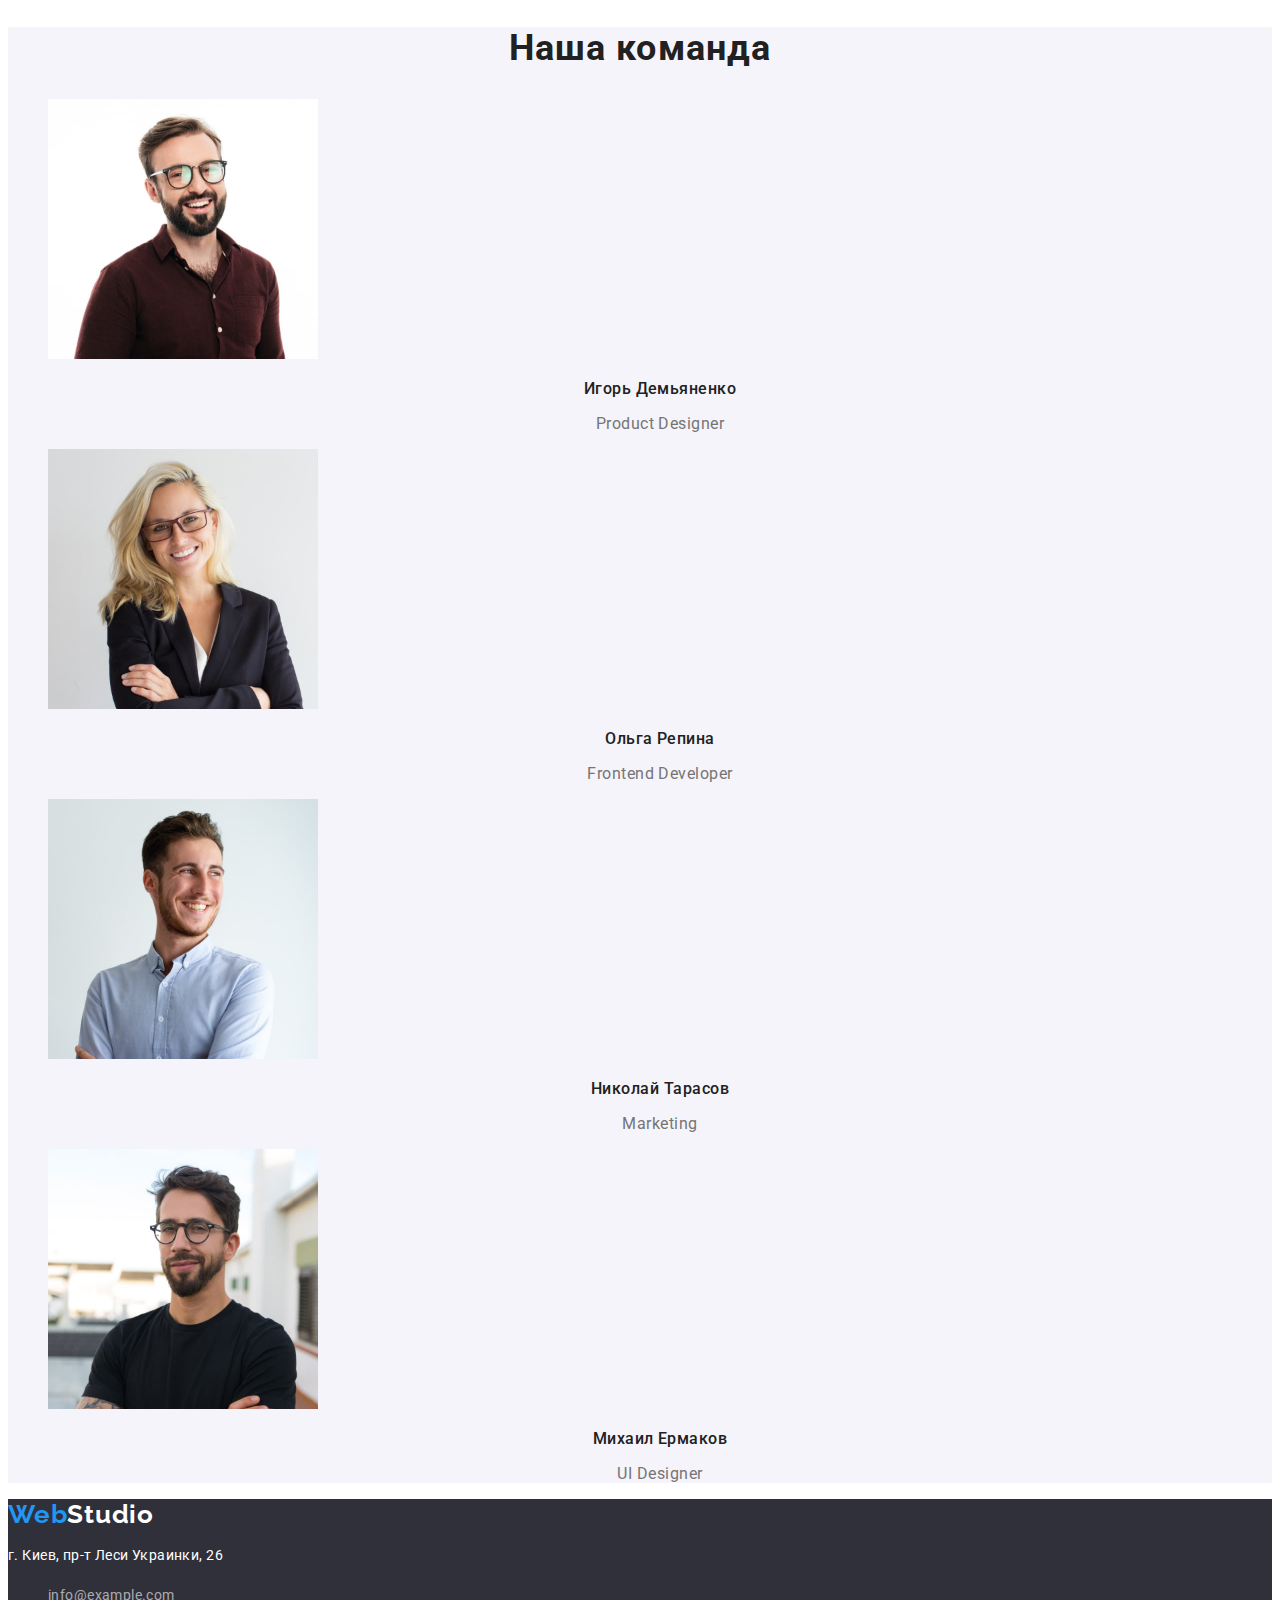
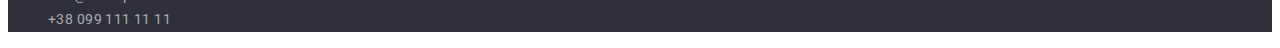
==== commit cdd6b5ba: "update index.html" ====
--- a/index.html
+++ b/index.html
@@ -49,9 +49,7 @@
     <main>
       <!--Эффективные решения для вашего бизнеса-->
       <section class="hero">
-        <h1 class="hero-head">
-          Эффективные решения для вашего бизнеса
-        </h1>
+        <h1 class="hero-head">Эффективные решения для вашего бизнеса</h1>
         <button class="buttom-order" type="button">Заказать услугу</button>
       </section>
 
@@ -172,16 +170,17 @@
     <!--Footer-->
     <footer>
       <a class="site-logo" href="./index.html"
-        ><span class="web">Web</span><span class="studio">Studio</span></a
-      >
+        ><span class="web">Web</span><span class="studio">Studio</span></a>
       <address>
-        <p class="address-text" >г. Киев, пр-т Леси Украинки, 26</p>
+        <p class="address-text">г. Киев, пр-т Леси Украинки, 26</p>
         <ul class="list-address">
           <li>
-            <a class="address-link" href="mailto:info@example.com">info@example.com</a>
+            <a class="address-link" href="mailto:info@example.com"
+              >info@example.com</a>
           </li>
           <li>
-            <a class="address-link" href="tel:+380991111111">+38 099 111 11 11</a>
+            <a class="address-link" href="tel:+380991111111"
+              >+38 099 111 11 11</a>
           </li>
         </ul>
       </address>
--- a/css/styles.css
+++ b/css/styles.css
@@ -1,6 +1,6 @@
 body {
   background: #ffffff;
-  }
+}
 
 .list {
   list-style: none;
@@ -35,14 +35,14 @@
 }
 
 .site-nav-link {
-    font-family: 'Roboto', sans-serif;
-    font-style: normal;
-font-weight: 500;
-font-size: 14px;
-line-height: 16px;
-letter-spacing: 0.02em;
-color: #212121;
-text-decoration: none;
+  font-family: "Roboto", sans-serif;
+  font-style: normal;
+  font-weight: 500;
+  font-size: 14px;
+  line-height: 1.14;
+  letter-spacing: 0.02em;
+  color: #212121;
+  text-decoration: none;
 }
 
 .auth-nav {
@@ -50,8 +50,8 @@
 }
 
 .auth-nav-link {
-    font-family: 'Roboto', sans-serif;
-    font-style: normal;
+  font-family: "Roboto", sans-serif;
+  font-style: normal;
   font-weight: 500;
   font-size: 14px;
   line-height: 1.14;
@@ -66,45 +66,48 @@
 }
 
 .buttom-order {
-  font-family: 'Roboto', sans-serif;
-font-style: normal;
-font-weight: 700;
-font-size: 16px;
-line-height: 1.87;
-display: flex;
-align-items: center;
-text-align: center;
-letter-spacing: 0.06em;
-color: #FFFFFF;
-background: #2196F3;
-box-shadow: 0px 4px 4px rgba(0, 0, 0, 0.15);
-border-radius: 4px;
+  font-family: "Roboto", sans-serif;
+  font-style: normal;
+  font-weight: 700;
+  font-size: 16px;
+  line-height: 1.87;
+  display: flex;
+  align-items: center;
+  text-align: center;
+  letter-spacing: 0.06em;
+  color: #ffffff;
+  background: #2196f3;
+  box-shadow: 0px 4px 4px rgba(0, 0, 0, 0.15);
+  border-radius: 4px;
 }
 
-.особенности-заглавие {
+.peculiarities-title {
+  font-family: "Roboto", sans-serif;
   font-style: normal;
   font-weight: 700;
   font-size: 14px;
-  line-height: 16px;
+  line-height: 1.14;
   letter-spacing: 0.03em;
   text-transform: uppercase;
   color: #212121;
 }
 
-.особенности-текст {
+.peculiarities-text {
+  font-family: "Roboto", sans-serif;
   font-style: normal;
   font-weight: 400;
   font-size: 14px;
-  line-height: 24px;
+  line-height: 1.71;
   letter-spacing: 0.03em;
   color: #757575;
 }
 
-.чем-мы-занимаемся-заглавие {
+.section-head {
+  font-family: "Roboto", sans-serif;
   font-style: normal;
   font-weight: 700;
   font-size: 36px;
-  line-height: 42px;
+  line-height: 1.17;
   text-align: center;
   letter-spacing: 0.03em;
   color: #212121;
@@ -114,40 +117,58 @@
   background: #f5f4fa;
 }
 
-.наша-команда-заглавие {
-  font-style: normal;
-  font-weight: 700;
-  font-size: 36px;
-  line-height: 42px;
+.our-team-full-name {
+  font-family: "Roboto", sans-serif;
+  font-weight: 500;
+  font-size: 16px;
+  line-height: 1.19;
   text-align: center;
   letter-spacing: 0.03em;
   color: #212121;
 }
 
-.наша-команда-фио {
-  font-style: normal;
-  font-weight: 500;
-  font-size: 16px;
-  line-height: 19px;
-  text-align: center;
-  letter-spacing: 0.03em;
-  color: #212121;
-}
-
-.наша-команда-позиция {
+.our-team-position {
+  font-family: "Roboto", sans-serif;
   font-style: normal;
   font-weight: 400;
   font-size: 16px;
-  line-height: 19px;
+  line-height: 1.19;
   text-align: center;
   letter-spacing: 0.03em;
   color: #757575;
 }
 
-.list-address {
-    list-style: none;
+.studio {
+  font-family: "Raleway", sans-serif;
+  font-style: normal;
+  font-weight: 700;
+  font-size: 26px;
+  line-height: 1.19;
+  letter-spacing: 0.03em;
+  color: #ffffff;
 }
 
-.list-address a {
-    text-decoration: none;
-    }+.address-text {
+  font-family: "Roboto", sans-serif;
+  font-style: normal;
+  font-weight: 400;
+  font-size: 14px;
+  line-height: 1.71;
+  letter-spacing: 0.03em;
+  color: #ffffff;
+}
+
+.list-address {
+  list-style: none;
+}
+
+.address-link {
+  font-family: "Roboto", sans-serif;
+  font-style: normal;
+  font-weight: 400;
+  font-size: 14px;
+  line-height: 1.71;
+  letter-spacing: 0.03em;
+  color: rgba(255, 255, 255, 0.6);
+  text-decoration: none;
+}
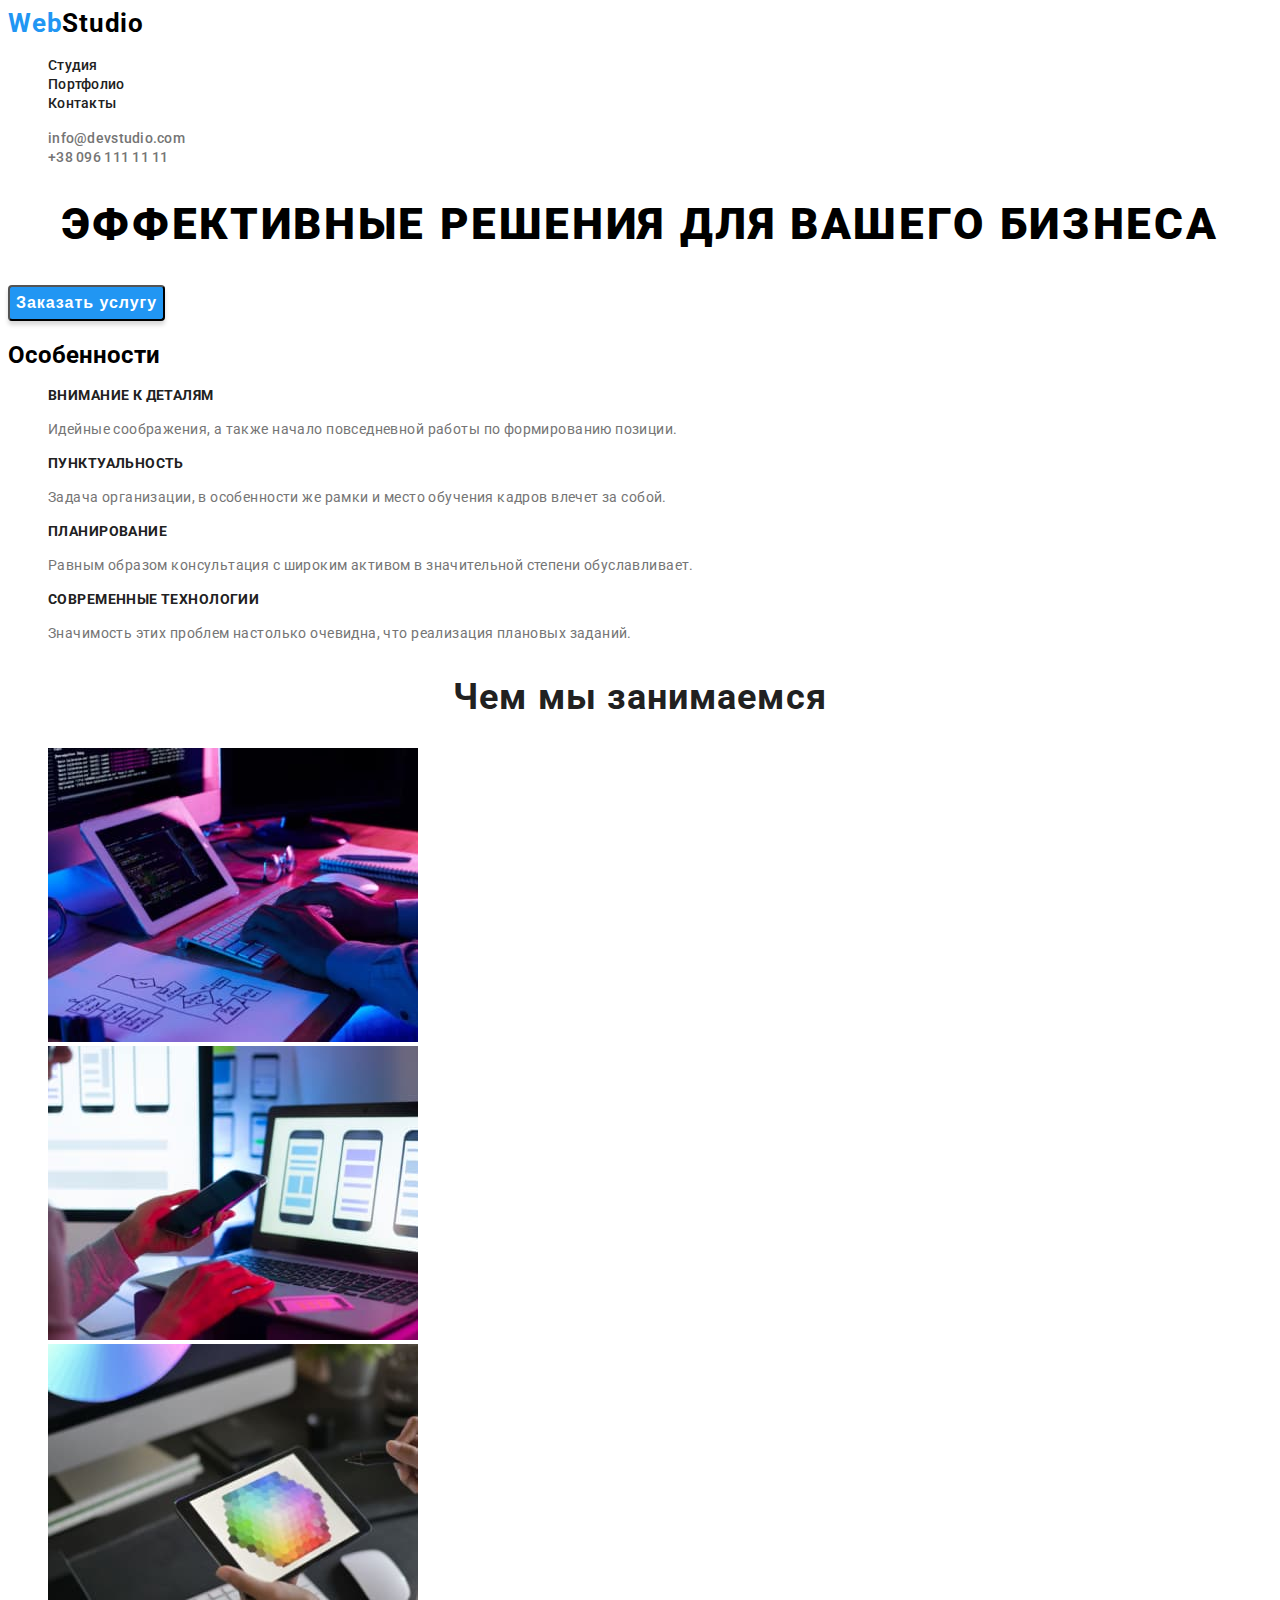
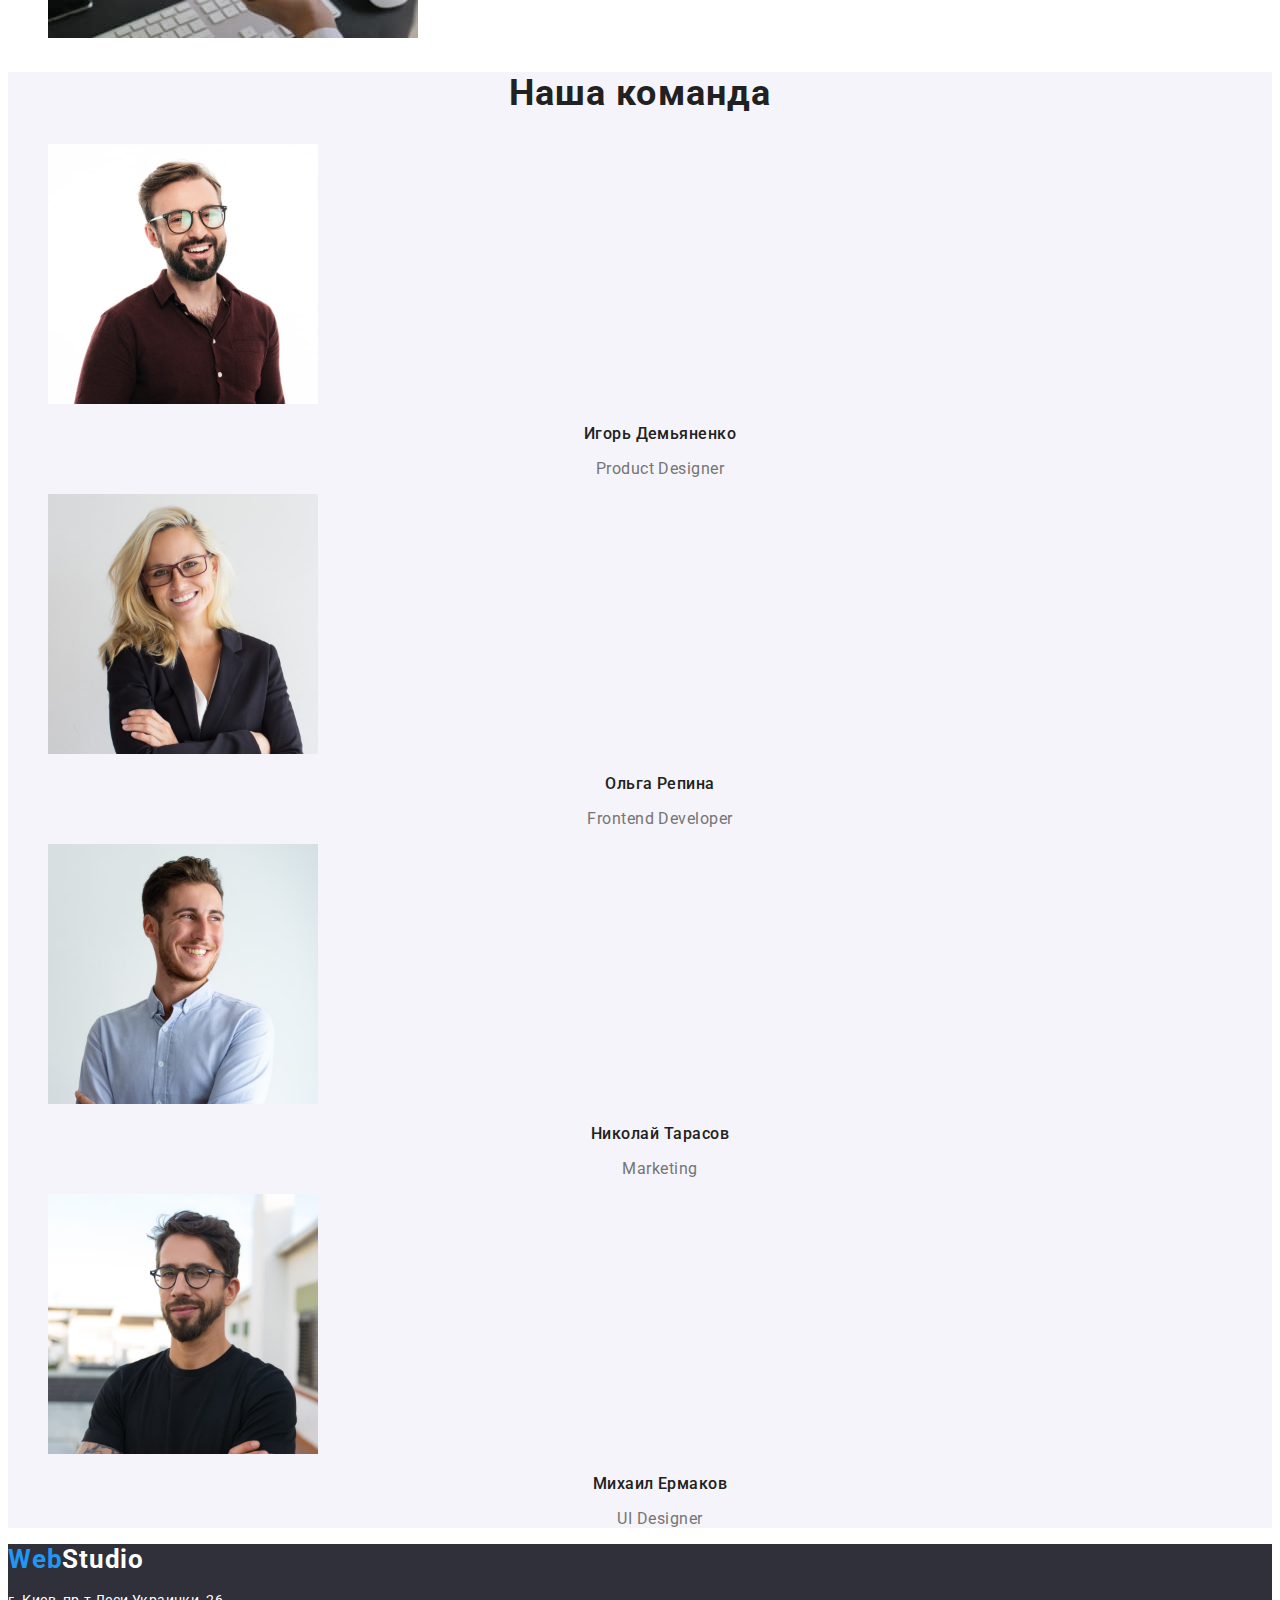
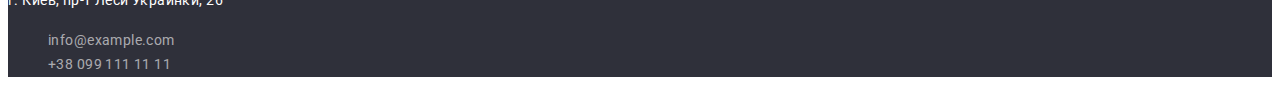
==== commit a22a94df: "update.index.html" ====
--- a/index.html
+++ b/index.html
@@ -25,7 +25,7 @@
             <a class="site-nav-link" href="">Студия</a>
           </li>
           <li class="site-nav-item">
-            <a class="site-nav-link" href="">Портфолио</a>
+            <a class="site-nav-link" href="./porfolio.html">Портфолио</a>
           </li>
           <li class="site-nav-item">
             <a class="site-nav-link" href="">Контакты</a>
--- a/css/styles.css
+++ b/css/styles.css
@@ -1,5 +1,12 @@
+:root {
+    --main-font: "Roboto", sans-serif;
+    --secondary-font: "Raleway", sans-serif;
+    --accent-color: #2196f3;
+}
+
 body {
   background: #ffffff;
+  font-family: var(--main-font)
 }
 
 .list {
@@ -10,8 +17,10 @@
   background: #2f303a;
 }
 
+/* ======== HEADER ======== */
+
 .site-logo {
-  font-family: "Raleway";
+  font-family: var(--secondary-font)
   font-style: normal;
   font-weight: 700;
   font-size: 26px;
@@ -31,12 +40,11 @@
 
 .site-nav-link:hover,
 .site-nav-link:focus {
-  color: #2196f3;
+  color: var(--accent-color)
 }
 
 .site-nav-link {
-  font-family: "Roboto", sans-serif;
-  font-style: normal;
+    font-style: normal;
   font-weight: 500;
   font-size: 14px;
   line-height: 1.14;
@@ -50,8 +58,7 @@
 }
 
 .auth-nav-link {
-  font-family: "Roboto", sans-serif;
-  font-style: normal;
+    font-style: normal;
   font-weight: 500;
   font-size: 14px;
   line-height: 1.14;
@@ -62,12 +69,26 @@
 
 .auth-nav-link:hover,
 .auth-nav-link:focus {
-  color: #2196f3;
+  color: var(--accent-color)
+}
+
+/* ======== /HEADER ======== */
+
+/* ======== SECTION HERO ======== */
+
+.hero-head {
+font-style: normal;
+font-weight: 900;
+font-size: 44px;
+line-height: 1.36;
+text-align: center;
+letter-spacing: 0.06em;
+text-transform: uppercase;
+/*color: #FFFFFF;*/
 }
 
 .buttom-order {
-  font-family: "Roboto", sans-serif;
-  font-style: normal;
+    font-style: normal;
   font-weight: 700;
   font-size: 16px;
   line-height: 1.87;
@@ -81,9 +102,12 @@
   border-radius: 4px;
 }
 
+/* ======== /SECTION HERO ======== */
+
+/* ======== SECTION PECULIARITIES ======== */
+
 .peculiarities-title {
-  font-family: "Roboto", sans-serif;
-  font-style: normal;
+    font-style: normal;
   font-weight: 700;
   font-size: 14px;
   line-height: 1.14;
@@ -93,8 +117,7 @@
 }
 
 .peculiarities-text {
-  font-family: "Roboto", sans-serif;
-  font-style: normal;
+    font-style: normal;
   font-weight: 400;
   font-size: 14px;
   line-height: 1.71;
@@ -102,9 +125,12 @@
   color: #757575;
 }
 
+/* ======== /SECTION PECULIARITIES ======== */
+
+/* ======== SECTION WHAT ARE WE DOING ======== */
+
 .section-head {
-  font-family: "Roboto", sans-serif;
-  font-style: normal;
+    font-style: normal;
   font-weight: 700;
   font-size: 36px;
   line-height: 1.17;
@@ -113,13 +139,16 @@
   color: #212121;
 }
 
+/* ======== /SECTION WHAT ARE WE DOING ======== */
+
+/* ======== SECTION OUR TEAM ======== */
+
 .our-team {
   background: #f5f4fa;
 }
 
 .our-team-full-name {
-  font-family: "Roboto", sans-serif;
-  font-weight: 500;
+    font-weight: 500;
   font-size: 16px;
   line-height: 1.19;
   text-align: center;
@@ -128,8 +157,7 @@
 }
 
 .our-team-position {
-  font-family: "Roboto", sans-serif;
-  font-style: normal;
+    font-style: normal;
   font-weight: 400;
   font-size: 16px;
   line-height: 1.19;
@@ -138,9 +166,12 @@
   color: #757575;
 }
 
+/* ======== /SECTION OUR TEAM ======== */
+
+/* ======== FOOTER ======== */
+
 .studio {
-  font-family: "Raleway", sans-serif;
-  font-style: normal;
+    font-style: normal;
   font-weight: 700;
   font-size: 26px;
   line-height: 1.19;
@@ -149,8 +180,7 @@
 }
 
 .address-text {
-  font-family: "Roboto", sans-serif;
-  font-style: normal;
+    font-style: normal;
   font-weight: 400;
   font-size: 14px;
   line-height: 1.71;
@@ -163,8 +193,7 @@
 }
 
 .address-link {
-  font-family: "Roboto", sans-serif;
-  font-style: normal;
+    font-style: normal;
   font-weight: 400;
   font-size: 14px;
   line-height: 1.71;
@@ -172,3 +201,5 @@
   color: rgba(255, 255, 255, 0.6);
   text-decoration: none;
 }
+
+/* ======== /FOOTER ======== */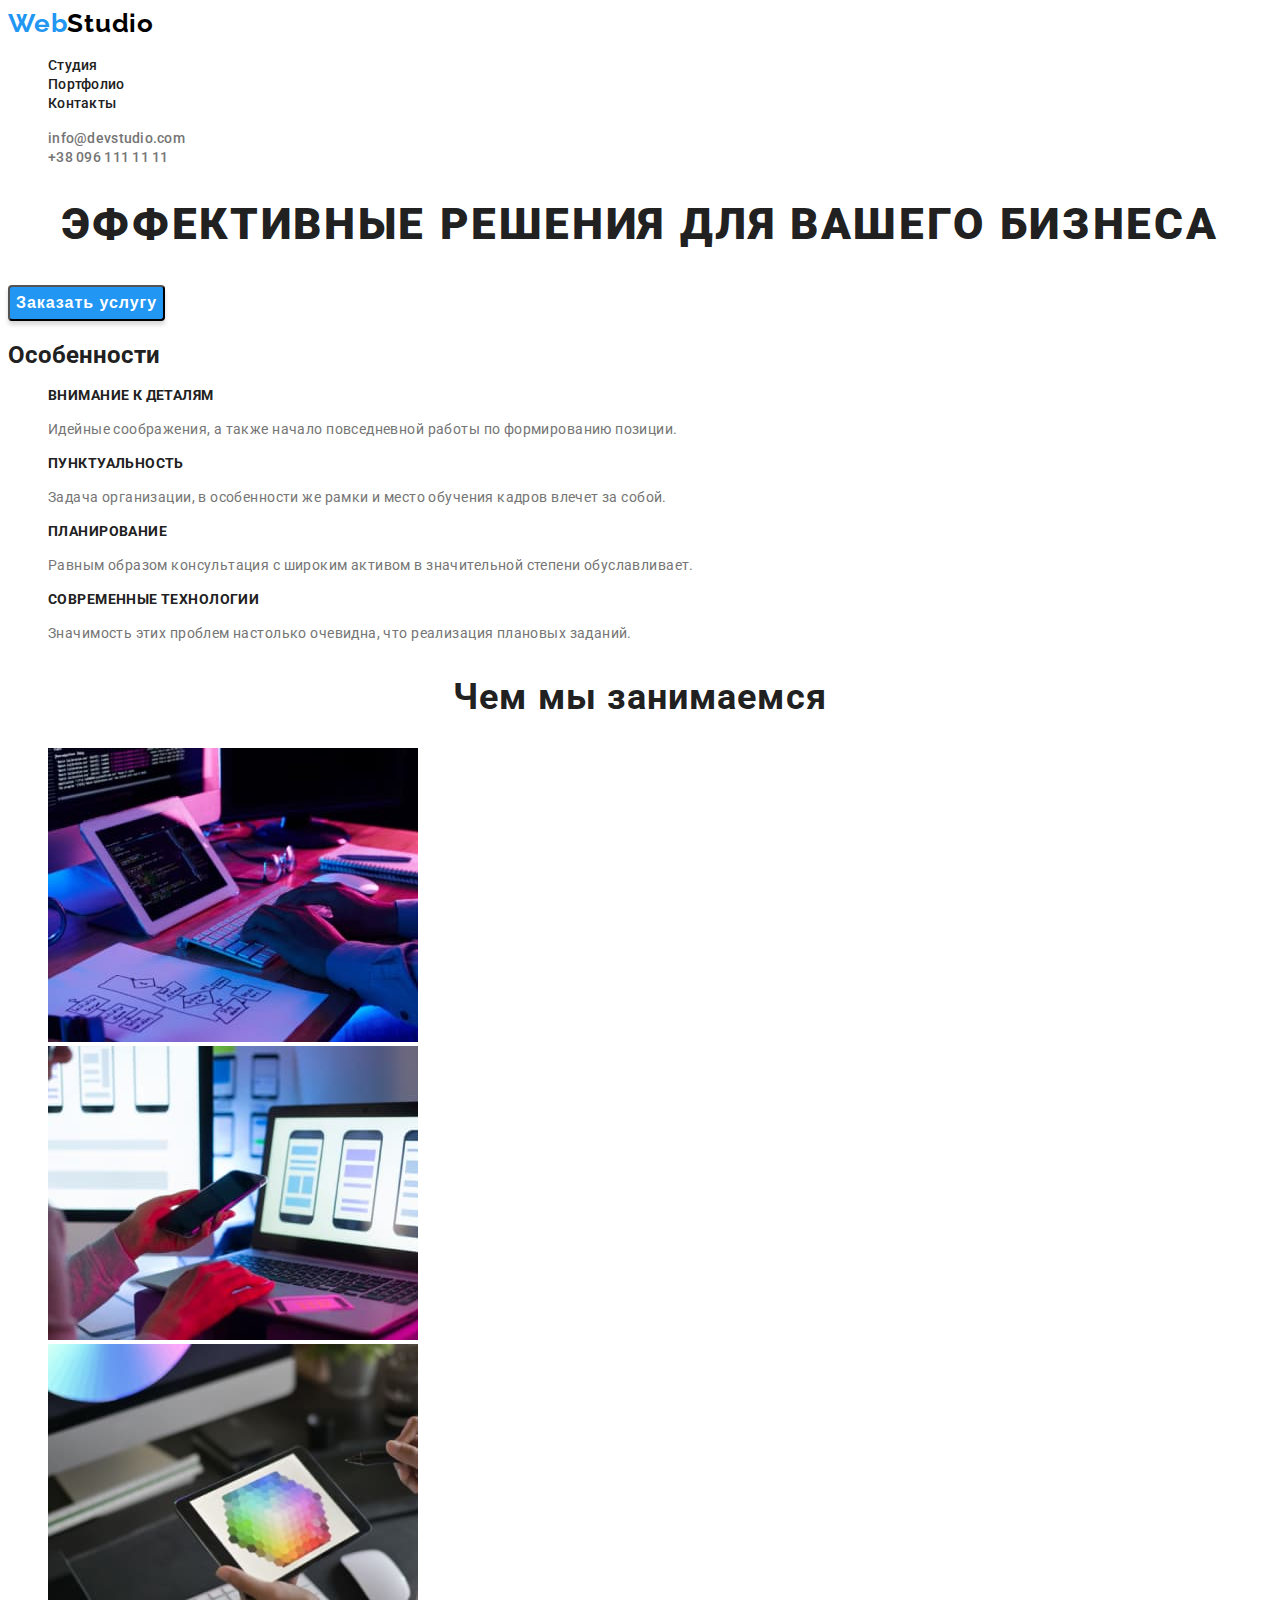
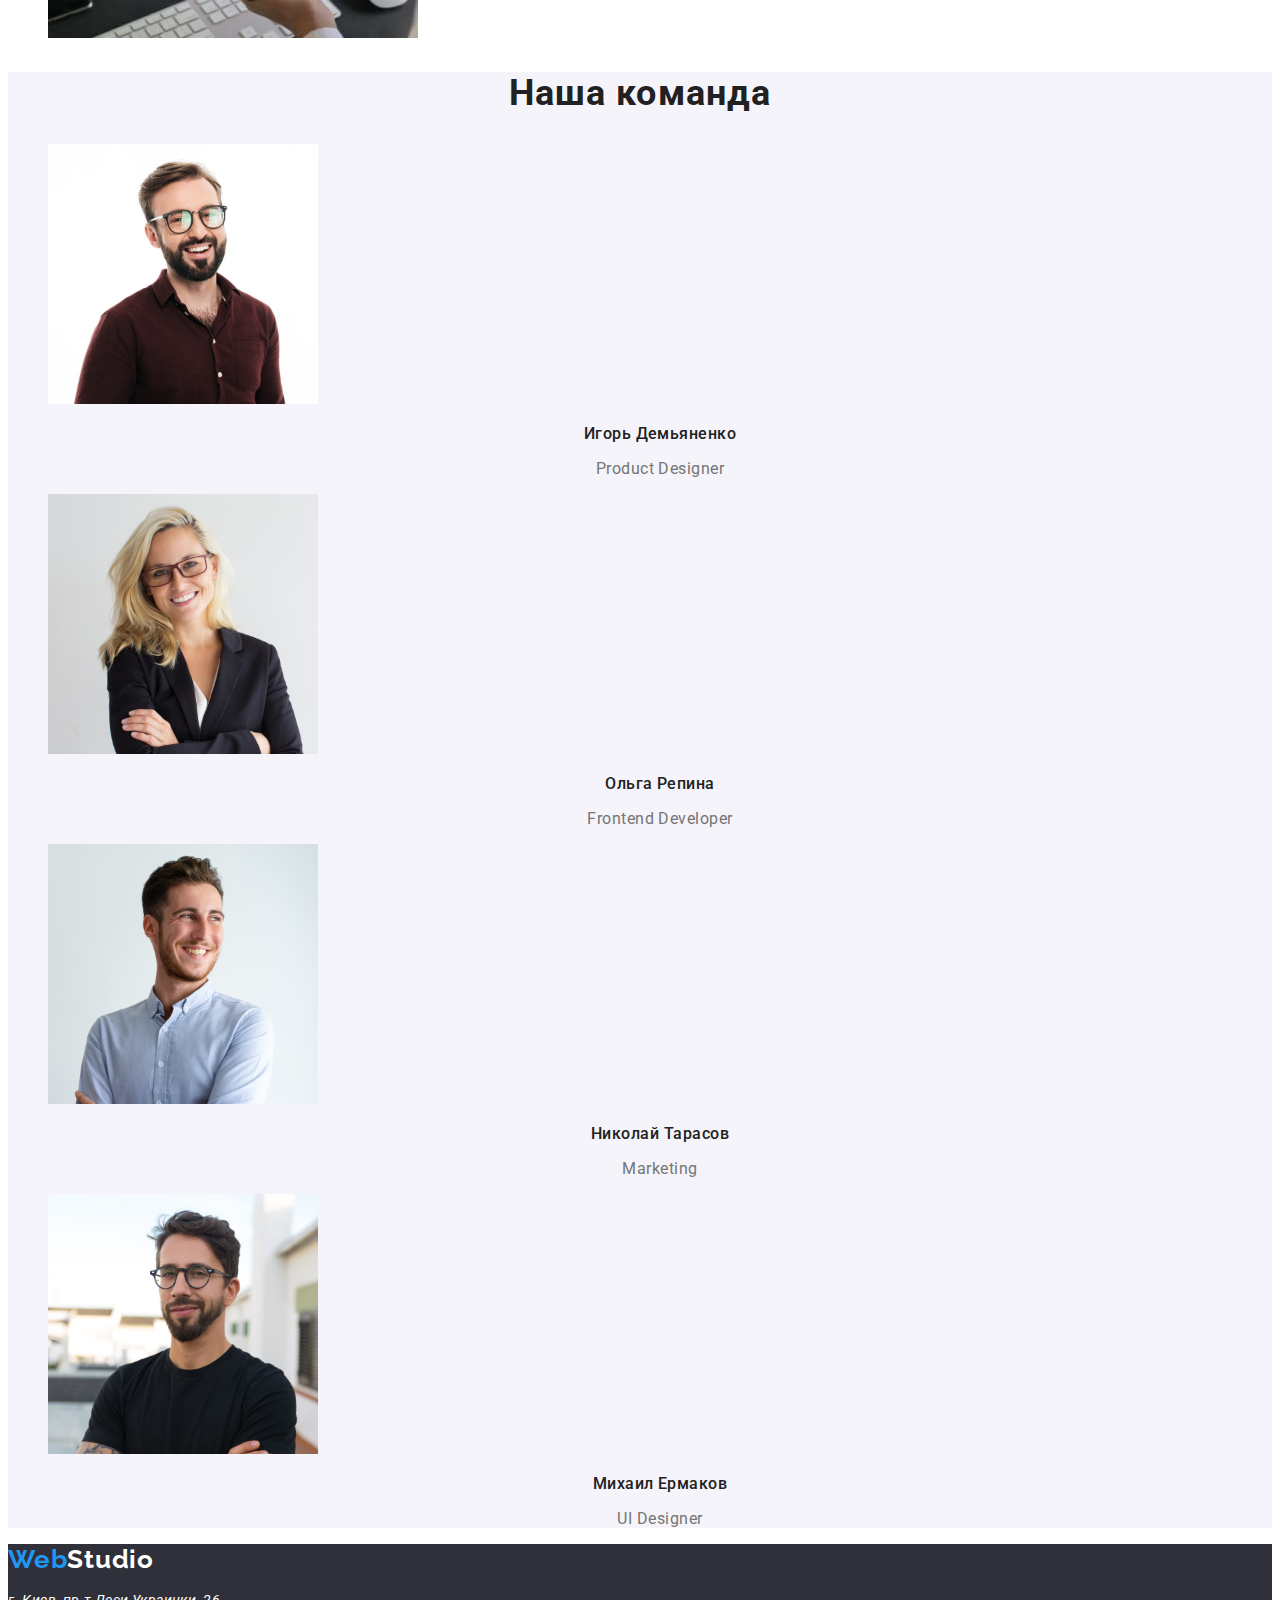
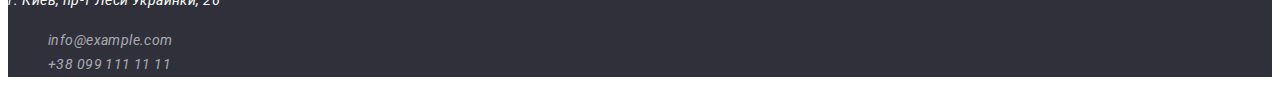
==== commit c040189e: "update index.html" ====
--- a/index.html
+++ b/index.html
@@ -25,7 +25,7 @@
             <a class="site-nav-link" href="">Студия</a>
           </li>
           <li class="site-nav-item">
-            <a class="site-nav-link" href="./porfolio.html">Портфолио</a>
+            <a class="site-nav-link" href="./portfolio.html">Портфолио</a>
           </li>
           <li class="site-nav-item">
             <a class="site-nav-link" href="">Контакты</a>
--- a/css/styles.css
+++ b/css/styles.css
@@ -6,7 +6,8 @@
 
 body {
   background: #ffffff;
-  font-family: var(--main-font)
+  font-family: var(--main-font);
+  color: #212121;
 }
 
 .list {
@@ -20,9 +21,8 @@
 /* ======== HEADER ======== */
 
 .site-logo {
-  font-family: var(--secondary-font)
-  font-style: normal;
-  font-weight: 700;
+  font-family: var(--secondary-font);
+    font-weight: 700;
   font-size: 26px;
   line-height: 1.19;
   letter-spacing: 0.03em;
@@ -40,17 +40,16 @@
 
 .site-nav-link:hover,
 .site-nav-link:focus {
-  color: var(--accent-color)
+  color: var(--accent-color);
 }
 
 .site-nav-link {
-    font-style: normal;
-  font-weight: 500;
+      font-weight: 500;
   font-size: 14px;
   line-height: 1.14;
   letter-spacing: 0.02em;
-  color: #212121;
-  text-decoration: none;
+    text-decoration: none;
+    color: #212121;
 }
 
 .auth-nav {
@@ -58,8 +57,7 @@
 }
 
 .auth-nav-link {
-    font-style: normal;
-  font-weight: 500;
+     font-weight: 500;
   font-size: 14px;
   line-height: 1.14;
   letter-spacing: 0.02em;
@@ -69,7 +67,7 @@
 
 .auth-nav-link:hover,
 .auth-nav-link:focus {
-  color: var(--accent-color)
+  color: var(--accent-color);
 }
 
 /* ======== /HEADER ======== */
@@ -77,7 +75,6 @@
 /* ======== SECTION HERO ======== */
 
 .hero-head {
-font-style: normal;
 font-weight: 900;
 font-size: 44px;
 line-height: 1.36;
@@ -88,8 +85,7 @@
 }
 
 .buttom-order {
-    font-style: normal;
-  font-weight: 700;
+      font-weight: 700;
   font-size: 16px;
   line-height: 1.87;
   display: flex;
@@ -100,6 +96,7 @@
   background: #2196f3;
   box-shadow: 0px 4px 4px rgba(0, 0, 0, 0.15);
   border-radius: 4px;
+  cursor: pointer;
 }
 
 /* ======== /SECTION HERO ======== */
@@ -107,18 +104,15 @@
 /* ======== SECTION PECULIARITIES ======== */
 
 .peculiarities-title {
-    font-style: normal;
-  font-weight: 700;
+      font-weight: 700;
   font-size: 14px;
   line-height: 1.14;
   letter-spacing: 0.03em;
   text-transform: uppercase;
-  color: #212121;
-}
+  }
 
 .peculiarities-text {
-    font-style: normal;
-  font-weight: 400;
+      font-weight: 400;
   font-size: 14px;
   line-height: 1.71;
   letter-spacing: 0.03em;
@@ -130,14 +124,12 @@
 /* ======== SECTION WHAT ARE WE DOING ======== */
 
 .section-head {
-    font-style: normal;
-  font-weight: 700;
+     font-weight: 700;
   font-size: 36px;
   line-height: 1.17;
   text-align: center;
   letter-spacing: 0.03em;
-  color: #212121;
-}
+  }
 
 /* ======== /SECTION WHAT ARE WE DOING ======== */
 
@@ -153,12 +145,10 @@
   line-height: 1.19;
   text-align: center;
   letter-spacing: 0.03em;
-  color: #212121;
-}
+  }
 
 .our-team-position {
-    font-style: normal;
-  font-weight: 400;
+      font-weight: 400;
   font-size: 16px;
   line-height: 1.19;
   text-align: center;
@@ -168,11 +158,58 @@
 
 /* ======== /SECTION OUR TEAM ======== */
 
+/* ======== SECTION PORTFOLIO ======== */
+
+.porfolio-navigation-buttom {
+  font-family: var(--main-font);
+font-weight: 500;
+font-size: 16px;
+line-height: 1.63;
+text-align: center;
+letter-spacing: 0.03em;
+  cursor: pointer;
+  background: #F5F4FA;
+border-radius: 4px;
+}
+
+.porfolio-navigation-buttom:hover,
+.porfolio-navigation-buttom:focus {
+ color: #FFFFFF;
+ background: #2196F3;
+box-shadow: 0px 3px 1px rgba(0, 0, 0, 0.1), 0px 1px 2px rgba(0, 0, 0, 0.08), 0px 2px 2px rgba(0, 0, 0, 0.12);
+}
+
+.project-name {
+font-family: var(--main-font);
+font-style: normal;
+font-weight: 700;
+font-size: 18px;
+line-height: 2;
+letter-spacing: 0.06em;
+color: #212121;
+text-decoration: none;
+}
+
+.portfolio-list-link {
+  text-decoration: none;
+}
+
+.project-class {
+  font-family: var(--main-font);
+font-style: normal;
+font-weight: 400;
+font-size: 16px;
+line-height: 1.87;
+letter-spacing: 0.03em;
+color: #757575;
+}
+
+/* ======== /SECTION PORTFOLIO ======== */
+
 /* ======== FOOTER ======== */
 
 .studio {
-    font-style: normal;
-  font-weight: 700;
+      font-weight: 700;
   font-size: 26px;
   line-height: 1.19;
   letter-spacing: 0.03em;
@@ -180,8 +217,7 @@
 }
 
 .address-text {
-    font-style: normal;
-  font-weight: 400;
+      font-weight: 400;
   font-size: 14px;
   line-height: 1.71;
   letter-spacing: 0.03em;
@@ -193,8 +229,7 @@
 }
 
 .address-link {
-    font-style: normal;
-  font-weight: 400;
+      font-weight: 400;
   font-size: 14px;
   line-height: 1.71;
   letter-spacing: 0.03em;
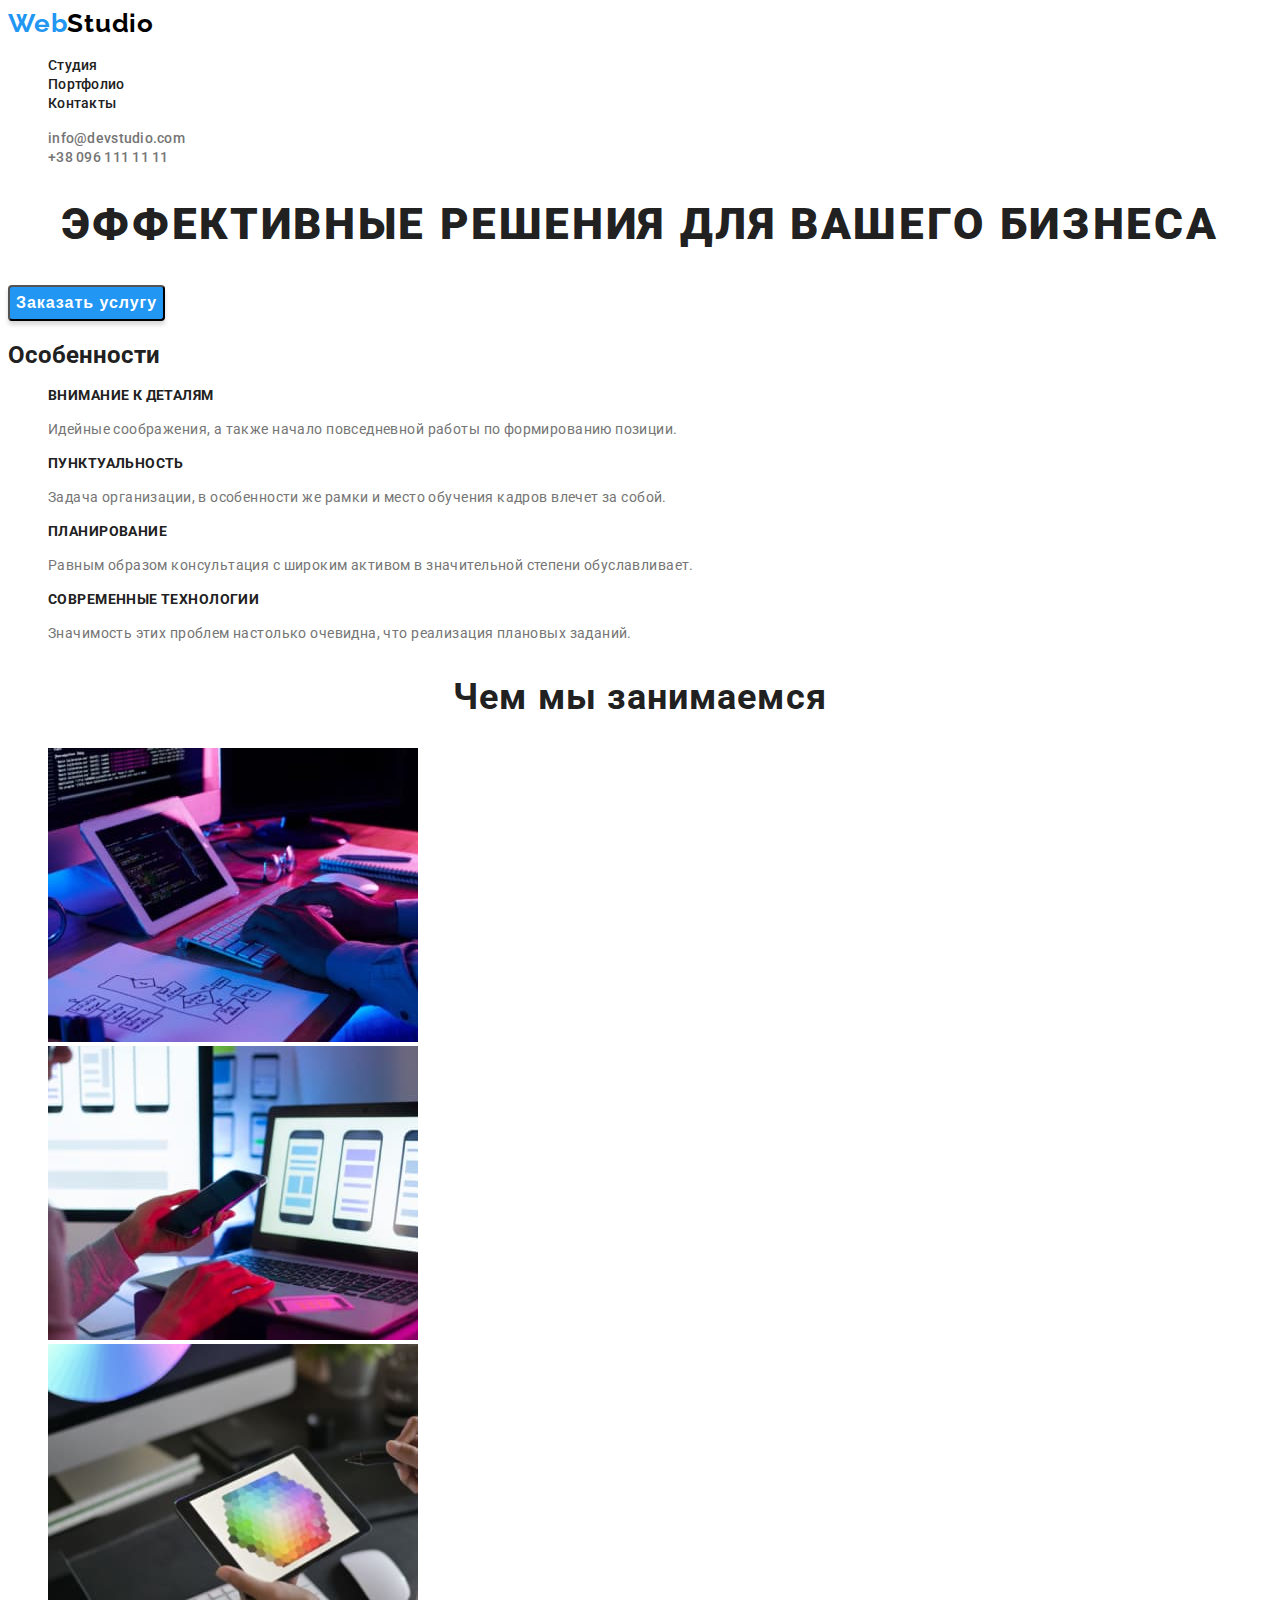
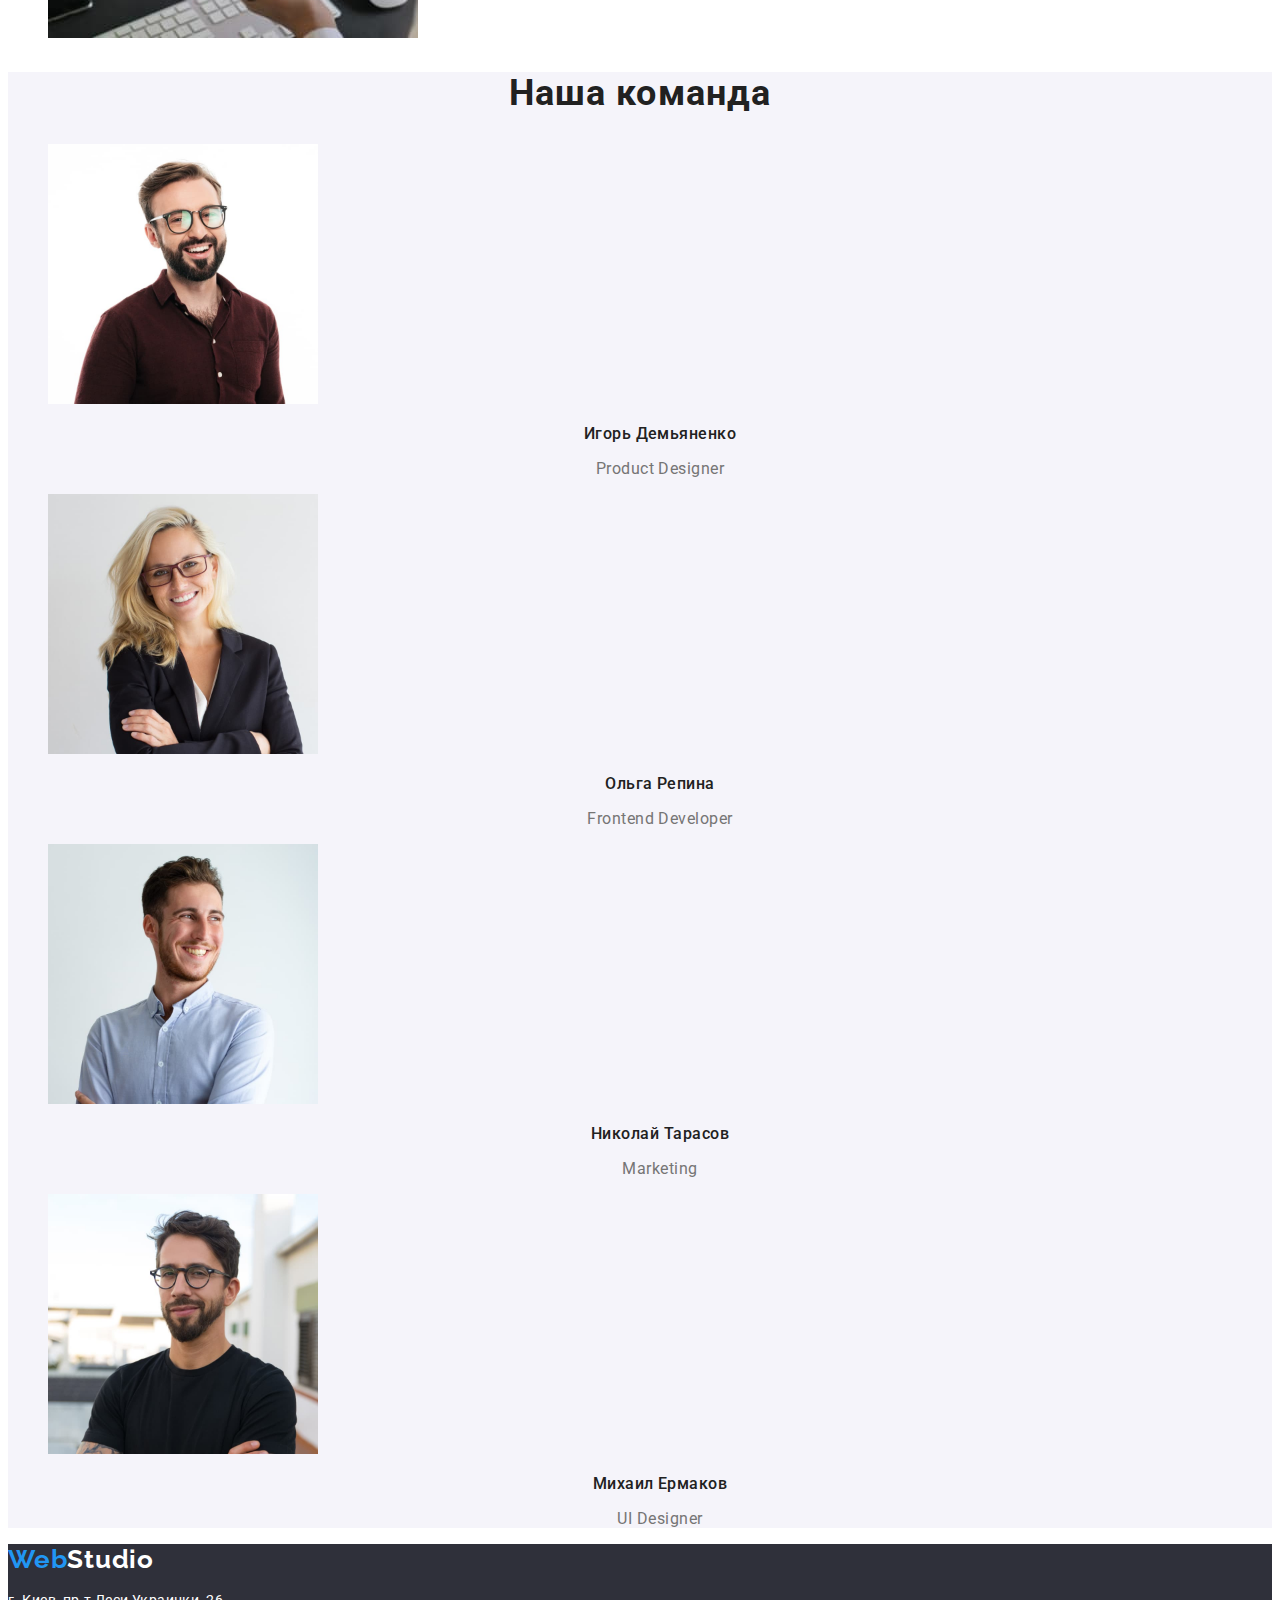
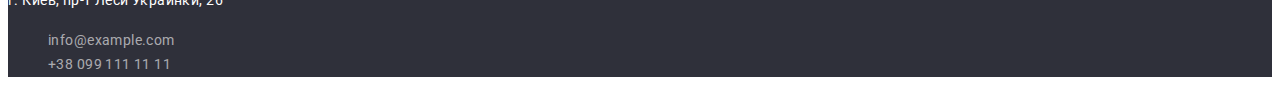
==== commit 66e583c9: "summary (required)" ====
--- a/index.html
+++ b/index.html
@@ -170,17 +170,20 @@
     <!--Footer-->
     <footer>
       <a class="site-logo" href="./index.html"
-        ><span class="web">Web</span><span class="studio">Studio</span></a>
+        ><span class="web">Web</span><span class="studio">Studio</span></a
+      >
       <address>
         <p class="address-text">г. Киев, пр-т Леси Украинки, 26</p>
         <ul class="list-address">
           <li>
             <a class="address-link" href="mailto:info@example.com"
-              >info@example.com</a>
+              >info@example.com</a
+            >
           </li>
           <li>
             <a class="address-link" href="tel:+380991111111"
-              >+38 099 111 11 11</a>
+              >+38 099 111 11 11</a
+            >
           </li>
         </ul>
       </address>
--- a/css/styles.css
+++ b/css/styles.css
@@ -1,7 +1,7 @@
 :root {
-    --main-font: "Roboto", sans-serif;
-    --secondary-font: "Raleway", sans-serif;
-    --accent-color: #2196f3;
+  --main-font: "Roboto", sans-serif;
+  --secondary-font: "Raleway", sans-serif;
+  --accent-color: #2196f3;
 }
 
 body {
@@ -22,7 +22,7 @@
 
 .site-logo {
   font-family: var(--secondary-font);
-    font-weight: 700;
+  font-weight: 700;
   font-size: 26px;
   line-height: 1.19;
   letter-spacing: 0.03em;
@@ -44,12 +44,12 @@
 }
 
 .site-nav-link {
-      font-weight: 500;
+  font-weight: 500;
   font-size: 14px;
   line-height: 1.14;
   letter-spacing: 0.02em;
-    text-decoration: none;
-    color: #212121;
+  text-decoration: none;
+  color: #212121;
 }
 
 .auth-nav {
@@ -57,7 +57,7 @@
 }
 
 .auth-nav-link {
-     font-weight: 500;
+  font-weight: 500;
   font-size: 14px;
   line-height: 1.14;
   letter-spacing: 0.02em;
@@ -75,17 +75,17 @@
 /* ======== SECTION HERO ======== */
 
 .hero-head {
-font-weight: 900;
-font-size: 44px;
-line-height: 1.36;
-text-align: center;
-letter-spacing: 0.06em;
-text-transform: uppercase;
-/*color: #FFFFFF;*/
+  font-weight: 900;
+  font-size: 44px;
+  line-height: 1.36;
+  text-align: center;
+  letter-spacing: 0.06em;
+  text-transform: uppercase;
+  /*color: #FFFFFF;*/
 }
 
 .buttom-order {
-      font-weight: 700;
+  font-weight: 700;
   font-size: 16px;
   line-height: 1.87;
   display: flex;
@@ -104,15 +104,16 @@
 /* ======== SECTION PECULIARITIES ======== */
 
 .peculiarities-title {
-      font-weight: 700;
+  font-weight: 700;
   font-size: 14px;
   line-height: 1.14;
   letter-spacing: 0.03em;
   text-transform: uppercase;
-  }
+  
+}
 
 .peculiarities-text {
-      font-weight: 400;
+  font-weight: 400;
   font-size: 14px;
   line-height: 1.71;
   letter-spacing: 0.03em;
@@ -124,12 +125,12 @@
 /* ======== SECTION WHAT ARE WE DOING ======== */
 
 .section-head {
-     font-weight: 700;
+  font-weight: 700;
   font-size: 36px;
   line-height: 1.17;
   text-align: center;
   letter-spacing: 0.03em;
-  }
+}
 
 /* ======== /SECTION WHAT ARE WE DOING ======== */
 
@@ -140,15 +141,15 @@
 }
 
 .our-team-full-name {
-    font-weight: 500;
-  font-size: 16px;
-  line-height: 1.19;
-  text-align: center;
-  letter-spacing: 0.03em;
-  }
+  font-weight: 500;
+  font-size: 16px;
+  line-height: 1.19;
+  text-align: center;
+  letter-spacing: 0.03em;
+}
 
 .our-team-position {
-      font-weight: 400;
+  font-weight: 400;
   font-size: 16px;
   line-height: 1.19;
   text-align: center;
@@ -162,32 +163,33 @@
 
 .porfolio-navigation-buttom {
   font-family: var(--main-font);
-font-weight: 500;
-font-size: 16px;
-line-height: 1.63;
-text-align: center;
-letter-spacing: 0.03em;
+  font-weight: 500;
+  font-size: 16px;
+  line-height: 1.63;
+  text-align: center;
+  letter-spacing: 0.03em;
   cursor: pointer;
-  background: #F5F4FA;
-border-radius: 4px;
+  background: #f5f4fa;
+  border-radius: 4px;
 }
 
 .porfolio-navigation-buttom:hover,
 .porfolio-navigation-buttom:focus {
- color: #FFFFFF;
- background: #2196F3;
-box-shadow: 0px 3px 1px rgba(0, 0, 0, 0.1), 0px 1px 2px rgba(0, 0, 0, 0.08), 0px 2px 2px rgba(0, 0, 0, 0.12);
+  color: #ffffff;
+  background: #2196f3;
+  box-shadow: 0px 3px 1px rgba(0, 0, 0, 0.1), 0px 1px 2px rgba(0, 0, 0, 0.08),
+    0px 2px 2px rgba(0, 0, 0, 0.12);
 }
 
 .project-name {
-font-family: var(--main-font);
-font-style: normal;
-font-weight: 700;
-font-size: 18px;
-line-height: 2;
-letter-spacing: 0.06em;
-color: #212121;
-text-decoration: none;
+  font-family: var(--main-font);
+  font-style: normal;
+  font-weight: 700;
+  font-size: 18px;
+  line-height: 2;
+  letter-spacing: 0.06em;
+  color: #212121;
+  text-decoration: none;
 }
 
 .portfolio-list-link {
@@ -196,12 +198,12 @@
 
 .project-class {
   font-family: var(--main-font);
-font-style: normal;
-font-weight: 400;
-font-size: 16px;
-line-height: 1.87;
-letter-spacing: 0.03em;
-color: #757575;
+  font-style: normal;
+  font-weight: 400;
+  font-size: 16px;
+  line-height: 1.87;
+  letter-spacing: 0.03em;
+  color: #757575;
 }
 
 /* ======== /SECTION PORTFOLIO ======== */
@@ -209,7 +211,7 @@
 /* ======== FOOTER ======== */
 
 .studio {
-      font-weight: 700;
+  font-weight: 700;
   font-size: 26px;
   line-height: 1.19;
   letter-spacing: 0.03em;
@@ -217,7 +219,8 @@
 }
 
 .address-text {
-      font-weight: 400;
+  font-weight: 400;
+  font-style: normal;
   font-size: 14px;
   line-height: 1.71;
   letter-spacing: 0.03em;
@@ -229,7 +232,8 @@
 }
 
 .address-link {
-      font-weight: 400;
+  font-weight: 400;
+  font-style: normal;
   font-size: 14px;
   line-height: 1.71;
   letter-spacing: 0.03em;
@@ -237,4 +241,4 @@
   text-decoration: none;
 }
 
-/* ======== /FOOTER ======== */+/* ======== /FOOTER ======== */
